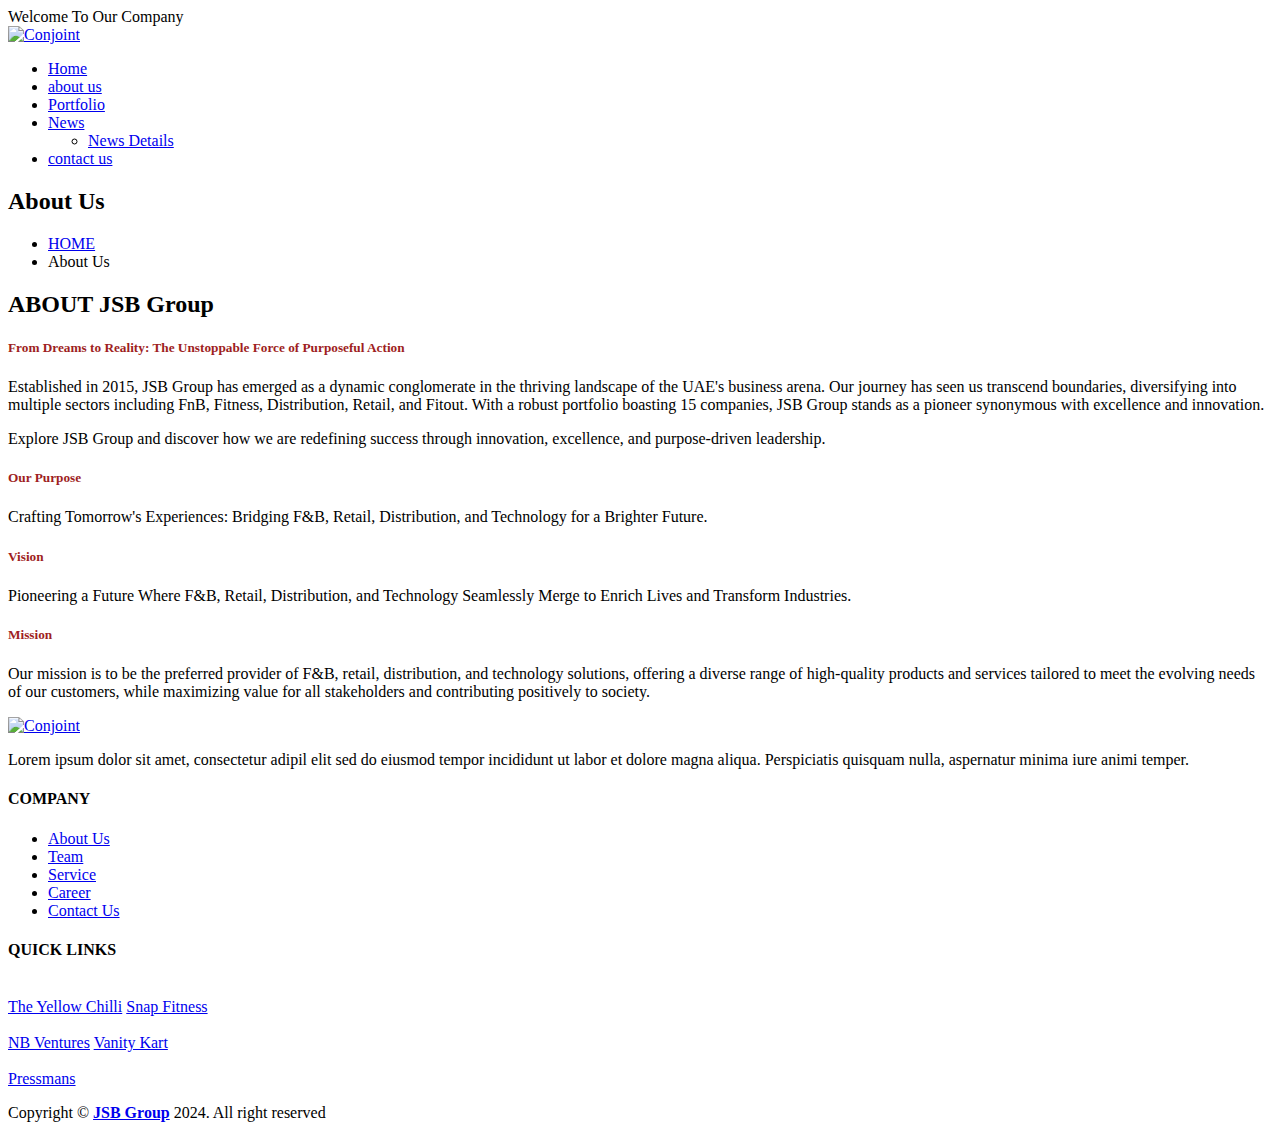
==== about.html @ 6cb6dc5b "Add files via upload" ====
<!doctype html>
<html class="no-js" lang="en">
    <head>
        <meta charset="utf-8">
        <meta http-equiv="x-ua-compatible" content="ie=edge">
        <title>About Us || JSB GROUP</title>
        <meta name="description" content="">
        <meta name="viewport" content="width=device-width, initial-scale=1">
        
        <!-- Favicon -->
        <link rel="shortcut icon" type="image/x-icon" href="assets/images/favicon.png">

        <!-- CSS
        ============================================ -->

        <!-- Icon Font CSS -->
        <link rel="stylesheet" href="assets/css/font-awesome.min.css">
        <link rel="stylesheet" href="assets/css/material-design-iconic-font.css">
        <link rel="stylesheet" href="assets/css/material-design-iconic-font.min.css">

        <!-- Plugins CSS -->
        <link rel="stylesheet" href="assets/css/bootstrap.min.css">
        <link rel="stylesheet" href="assets/css/slick.css">
        <link rel="stylesheet" href="assets/css/magnific-popup.css">
        <link rel="stylesheet" href="assets/css/meanmenu.css">
        <link rel="stylesheet" href="assets/css/animate.css">
        <link rel="stylesheet" href="assets/css/owl.carousel.css">
        <link rel="stylesheet" href="assets/css/shortcode/shortcodes.css">

        <!-- Main Style CSS -->
        <link rel="stylesheet" href="assets/css/style.css">
        <link rel="stylesheet" href="assets/css/responsive.css">

    </head>
    <body>
        <!--[if lt IE 8]>
            <p class="browserupgrade">You are using an <strong>outdated</strong> browser. Please <a href="http://browsehappy.com/">upgrade your browser</a> to improve your experience.</p>
        <![endif]-->
           
		<!-- Header Area Start -->
		<header class="header-area">
		    <div class="header-top-area bg-dark-1 d-none d-md-block">
		        <div class="container">
		            <div class="row">
		                <div class="col-md-6 col-sm-6">
		                    <div class="header-msg">
		                        <span>Welcome To Our <span>Company</span></span>
		                    </div>
		                </div>
		                <div class="col-md-6 col-sm-6">
		                    <div class="header-links">
		                        <a href="#"><i class="zmdi zmdi-facebook"></i></a>
		                        <a href="#"><i class="zmdi zmdi-rss"></i></a>
		                        <a href="#"><i class="zmdi zmdi-google-plus"></i></a>
		                        <a href="#"><i class="zmdi zmdi-pinterest"></i></a>
		                        <a href="#"><i class="zmdi zmdi-instagram"></i></a>
		                    </div>
		                </div>
		            </div>
		        </div>
		    </div>
		    <div class="logo-menu-area overlay-light-1 fixed header-sticky">
		        <div class="container">
		            <div class="row">
		                <div class="col-lg-4">
							<div class="logo">
								<a href="index.html"><img src="assets/images/logo/JSB Group Logo.png" alt="Conjoint" /></a>
							</div>
		                </div>
						<div class="col-lg-8">
                            <div class="main-menu text-right">
                                <nav>
                                    <ul>       
                                        <li><a href="index.html">Home</a></li>
                                        <li><a href="about.html">about us</a></li>
                                        <li><a href="test.html">Portfolio</a></li>
                                        <li><a href="blog.html">News</a>
                                            <ul>
                                                <li><a href="blog-details.html">News Details</a></li>
                                            </ul>
                                        </li>
                                        <li><a href="contact.html">contact us</a></li>
                                    </ul>
                                </nav>
                            </div>
                            <div class="mobile-menu hidden-lg hidden-md"></div>
						</div>
		            </div>
		        </div>
		    </div>
		</header>
		<!-- Header Area End -->
		<!-- Breadcrumb Area Start-->
		<div class="breadcrumb-area overlay-4  bg-10 ptb-70">	
			<div class="container">
				<div class="row justify-content-center">
					<div class="col-lg-6">
						<div class="breadcrumb-text text-center">
							<h2>About Us</h2>
							<div class="breadcrumb-bar">
								<ul class="breadcrumb justify-content-center">
									<li><a href="index.html">HOME</a></li>
									<li>About Us</li>
								</ul>
							</div>
						</div>
					</div>
				</div>
			</div>
		</div>
		<!-- Breadcrumb Area End -->
        <!-- Feature Area Start -->
        <!-- <section class="feature-area ptb-110">
            <div class="container">
                <div class="row">
                    <div class="col-lg-4 col-md-6">
                        <div class="single-item text-center">
                            <div class="f-icon">
                                <img src="assets/images/icons/client-2.png" alt="">
                            </div>
                            <div class="item-text">
                                <h3>Purpose</h3>
                                <p style="text-align: justify;">Crafting Tomorrow's Experiences: Bridging F&B, Retail, Distribution, and Technology for a Brighter Future.</p>
                            </div>
                        </div>
                    </div>
                    <div class="col-lg-4 col-md-6">
                        <div class="single-item text-center">
                            <div class="f-icon">
                                <img src="assets/images/icons/investment-2.png" alt="">
                            </div>
                            <div class="item-text">
                                <h3>Vision</h3>
                                <p style="text-align: justify;">Pioneering a Future Where F&B, Retail, Distribution, and Technology Seamlessly Merge to Enrich Lives and Transform Industries.</p>
                            </div>
                        </div>
                    </div>
                    <div class="col-lg-4 col-md-6">
                        <div class="single-item text-center">
                            <div class="f-icon">
                                <img src="assets/images/icons/solution-2.png" alt="">
                            </div>
                            <div class="item-text">
                                <h3>Mission</h3>
                                <p style="text-align: justify;">Our mission is to be the preferred provider of F&B, retail, distribution, and technology solutions, offering a diverse range of high-quality products and services tailored to meet the evolving needs of our customers, while maximizing value for all stakeholders and contributing positively to society.</p>
                            </div>
                        </div>
                    </div>
                </div>
            </div>
        </section> -->
        <!-- Feature Area End -->
        <!-- About Skill Area Start -->
        <section class="about-skill-area pt-110 pb-80">
            <div class="container">
                <div class="row">
                    <div class="col-lg-12">
                        <h2>ABOUT JSB Group</h2>
                        <div class="about-skill-test">
                            <h5 style="font-weight: bold; color: #9e1e22">From Dreams to Reality: The Unstoppable Force of Purposeful Action</h5>
                            <p>Established in 2015, JSB Group has emerged as a dynamic conglomerate in the thriving landscape of the UAE's business arena. Our journey has seen us transcend boundaries, diversifying into multiple sectors including FnB, Fitness, Distribution, Retail, and Fitout. With a robust portfolio boasting 15 companies, JSB Group stands as a pioneer synonymous with excellence and innovation.</p>
                            <p>Explore JSB Group and discover how we are redefining success through innovation, excellence, and purpose-driven leadership.</p>
                            <h5 style="font-weight: bold; color: #9e1e22">Our Purpose</h5>
                            <p>Crafting Tomorrow's Experiences: Bridging F&B, Retail, Distribution, and Technology for a Brighter Future.</p>
                            <h5 style="font-weight: bold; color: #9e1e22">Vision</h5>
                            <p>Pioneering a Future Where F&B, Retail, Distribution, and Technology Seamlessly Merge to Enrich Lives and Transform Industries. </p>
                            <h5 style="font-weight: bold; color: #9e1e22">Mission</h5>
                            <p>Our mission is to be the preferred provider of F&B, retail, distribution, and technology solutions, offering a diverse range of high-quality products and services tailored to meet the evolving needs of our customers, while maximizing value for all stakeholders and contributing positively to society.</p>
                        </div>
                    </div>
                    <!-- <div class="col-lg-6">
                        <h2>our skill</h2>
                        <div class="skill-bar">
                            <div class="skill-bar-item">
                                <span>investment</span>
                                <div class="progress">
                                    <div class="progress-bar wow fadeInLeft" data-progress="80%" style="width: 80%;" data-wow-duration="1.5s" data-wow-delay="1.2s">
                                        <span class="text-top">80%</span>
                                    </div>
                                </div>
                            </div>
                            <div class="skill-bar-item">
                                <span>consulting</span>
                                <div class="progress">
                                    <div class="progress-bar wow fadeInLeft" data-progress="90%" style="width: 90%;" data-wow-duration="1.5s" data-wow-delay="1.2s">
                                        <span class="text-top">90%</span>
                                    </div>
                                </div>
                            </div>
                            <div class="skill-bar-item">
                                <span>management</span>
                                <div class="progress">
                                    <div class="progress-bar wow fadeInLeft" data-progress="70%" style="width: 70%;" data-wow-duration="1.5s" data-wow-delay="1.2s">
                                        <span class="text-top">70%</span>
                                    </div>
                                </div>
                            </div>
                            <div class="skill-bar-item">
                                <span>planning</span>
                                <div class="progress">
                                    <div class="progress-bar wow fadeInLeft" data-progress="95%" style="width: 95%;" data-wow-duration="1.5s" data-wow-delay="1.2s">
                                        <span class="text-top">95%</span>
                                    </div>
                                </div>
                            </div>
                        </div>
                    </div> -->
                </div>
            </div>
        </section>

        <!-- About Skill Area End -->
        <!-- Team Area Start -->
        
        <!-- Team Area End -->
        <!-- Footer Area Start -->
        <footer class="footer-area bg-7 overlay-6">
            <div class="footer-widget-area ptb-110">
                <div class="container">
                    <div class="row">
                        <div class="col-lg-4 col-md-4">
                            <div class="single-footer-widget">
                                <div class="footer-logo">
                                    <a href="index.html"><img src="assets/images/logo/JSB Group Logo.png" alt="Conjoint"></a>
                                </div>
                                <p>Lorem ipsum dolor sit amet, consectetur adipil elit sed do eiusmod tempor incididunt ut labor et dolore magna aliqua. Perspiciatis quisquam nulla, aspernatur minima iure animi temper.</p>
                            </div>
                        </div>
                        <!-- <div class="col-lg-3 col-md-4 col-sm-7">
                            <div class="single-footer-widget">
                                <h4>contact us</h4>
                                <div class="footer-c-info">
                                    <span class="c-icon"><i class="zmdi zmdi-pin"></i></span>
                                    <span class="c-text">House No 08, Road No 08, Mah Hya, Dhaka, Bangladesh</span>
                                </div>
                                <div class="footer-c-info">
                                    <span class="c-icon"><i class="zmdi zmdi-email"></i></span>
                                    <span class="c-text">Username@gmail.com</span>
                                    <span class="c-text">Damo@gmail.com</span>
                                </div>
                                <div class="footer-c-info">
                                    <span class="c-icon"><i class="zmdi zmdi-phone"></i></span>
                                    <span class="c-text">+660 256 24857</span>
                                    <span class="c-text">+660 256 24857</span>
                                </div>
                            </div>
                        </div> -->
                        <div class="col-lg-2 col-md-4 col-sm-5">
                            <div class="single-footer-widget">
                                <h4>COMPANY</h4>
                                <ul class="footer-list">
                                    <li><a href="#">About Us</a></li>
                                    <li><a href="#">Team</a></li>
                                    <li><a href="#">Service</a></li>
                                    <li><a href="#">Career</a></li>
                                    <li><a href="#">Contact Us</a></li>
                                </ul>
                            </div>
                        </div>
                        <div class="col-lg-3 col-md-6">
                            <div class="single-footer-widget">
                                <h4>QUICK LINKS</h4>
                                <div class="footer-post">
                                    <div class="footer-post-img">
                                        <a href="blog-details.html"><img src="assets/images/blog/s-1.jpg" alt=""></a>
                                    </div>
                                    <div class="footer-post-text">
                                        <a href="blog-details.html" class="p-title">The Yellow Chilli</a>
                                        <a class="f-post-date" href="blog.html">Snap Fitness</a>
                                    </div>
                                </div>
                                <div class="footer-post">
                                    <div class="footer-post-img">
                                        <a href="blog-details.html"><img src="assets/images/blog/s-2.jpg" alt=""></a>
                                    </div>
                                    <div class="footer-post-text">
                                        <a href="blog-details.html" class="p-title">NB Ventures</a>
                                        <a class="f-post-date" href="blog.html">Vanity Kart</a>
                                    </div>
                                </div>
                                <div class="footer-post">
                                    <div class="footer-post-img">
                                        <a href="blog-details.html"><img src="assets/images/blog/s-2.jpg" alt=""></a>
                                    </div>
                                    <div class="footer-post-text">
                                        <a href="https://pressmans.com/" class="p-title">Pressmans</a>
                                    </div>
                                </div>
                            </div>
                        </div>
                    </div>
                </div>
            </div>
            <div class="footer-text-area fix ptb-20">
                <div class="container">
                    <div class="footer-text text-center">
                        <p class="copy-right-text m-0 ">Copyright © <a href="#"><strong>JSB Group</strong></a> 2024. All right reserved</p>
                    </div>
                </div>
            </div>
        </footer>
        <!-- Footer Area End -->
       
		<!-- JS
        ============================================ -->

        <!-- Modernizer & jQuery JS -->
        <script src="assets/js/vendor/modernizr-2.8.3.min.js"></script>
        <script src="assets/js/vendor/jquery-1.12.4.min.js"></script>

        <!-- Bootstrap JS -->
        <script src="assets/js/bootstrap.bundle.min.js"></script>

        <!-- Plugins JS -->
        <script src="assets/js/animated-headlines.js"></script>
        <script src="assets/js/owl.carousel.min.js"></script>
        <script src="assets/js/isotope.pkgd.min.js"></script>
        <script src="assets/js/imagesloaded.pkgd.min.js"></script>
        <script src="assets/js/jquery.meanmenu.js"></script>
        <script src="assets/js/jquery.magnific-popup.js"></script>
        <script src="assets/js/ajax-mail.js"></script>
        <script src="assets/js/jquery.ajaxchimp.min.js"></script>
        <script src="assets/js/plugins.js"></script>

        <!-- Main JS -->
        <script src="assets/js/main.js"></script>

    </body>
</html>
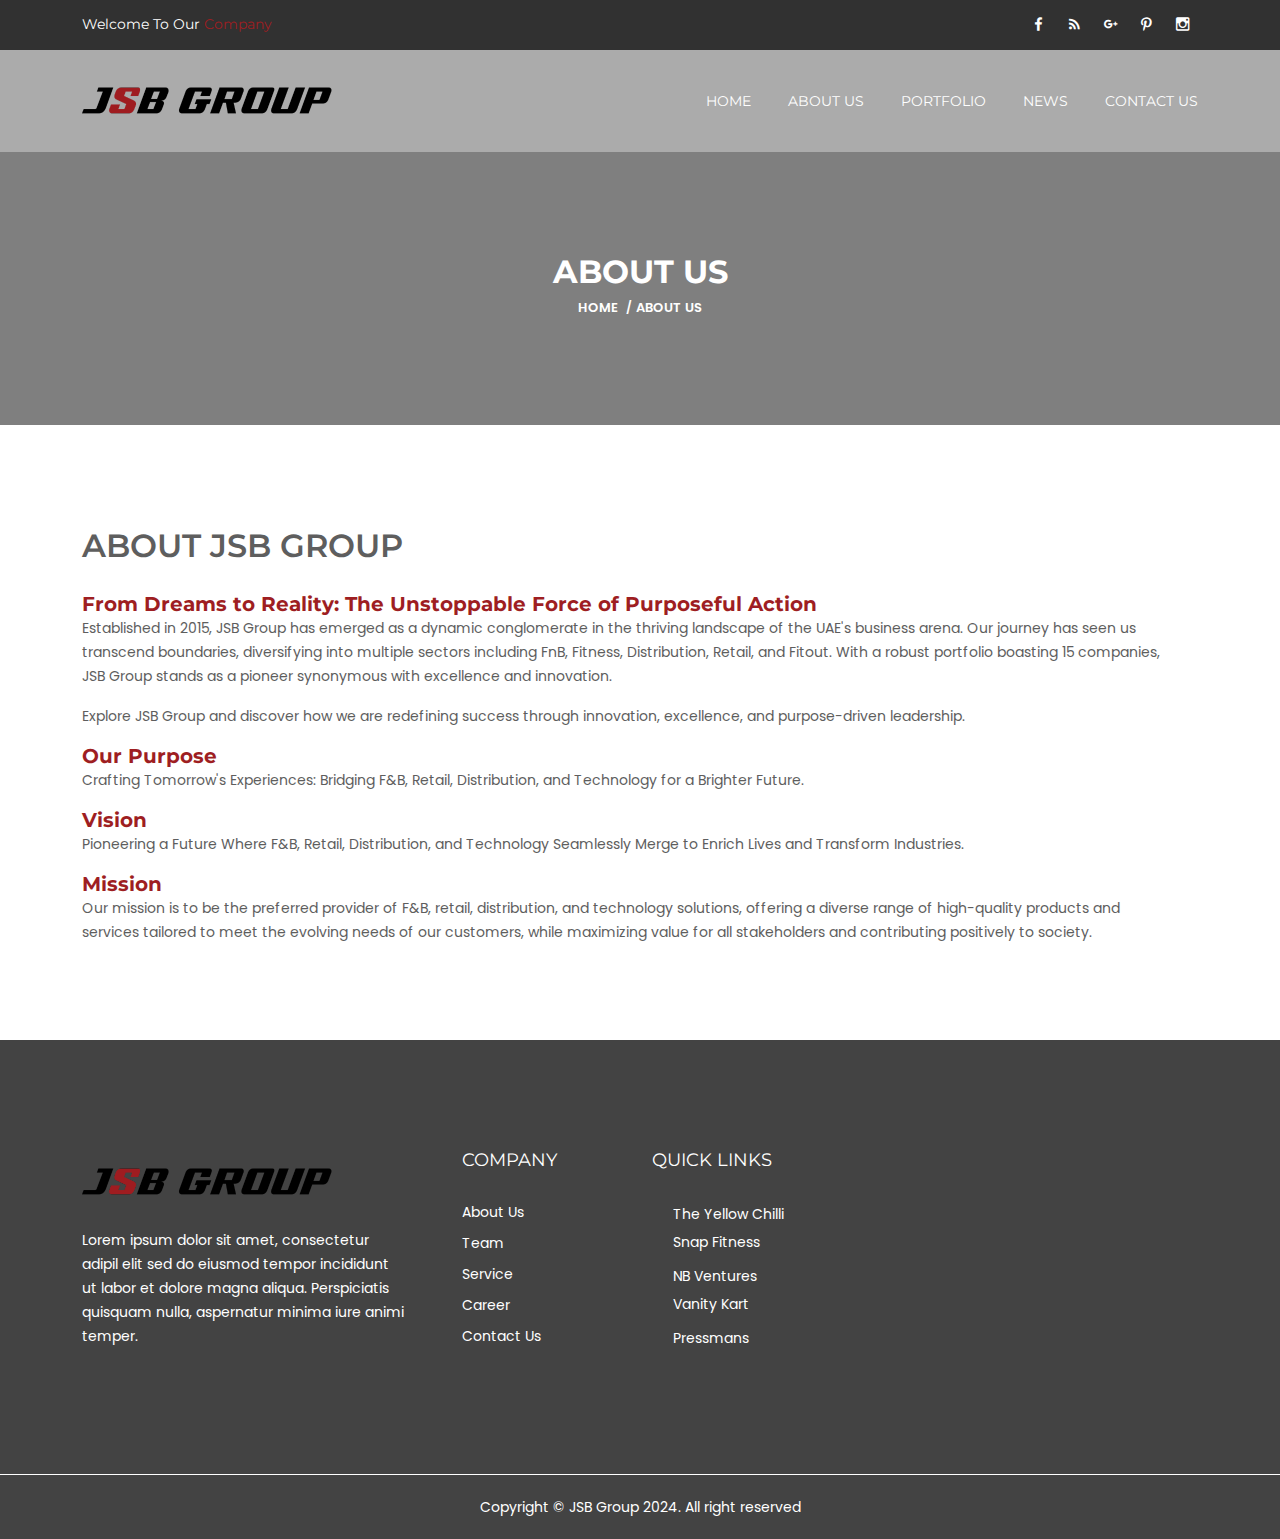
==== commit eefd48ba: "Update about.html" ====
--- a/about.html
+++ b/about.html
@@ -73,7 +73,7 @@
                                     <ul>       
                                         <li><a href="index.html">Home</a></li>
                                         <li><a href="about.html">about us</a></li>
-                                        <li><a href="test.html">Portfolio</a></li>
+                                        <li><a href="portfolio.html">Portfolio</a></li>
                                         <li><a href="blog.html">News</a>
                                             <ul>
                                                 <li><a href="blog-details.html">News Details</a></li>
--- a/assets/css/material-design-iconic-font.min.css
+++ b/assets/css/material-design-iconic-font.min.css
@@ -0,0 +1 @@
+@font-face{font-family:Material-Design-Iconic-Font;src:url(../fonts/Material-Design-Iconic-Font.woff2?v=2.2.0) format('woff2'),url(../fonts/Material-Design-Iconic-Font.woff?v=2.2.0) format('woff'),url(../fonts/Material-Design-Iconic-Font.ttf?v=2.2.0) format('truetype')}.zmdi{display:inline-block;font:normal normal normal 14px/1 'Material-Design-Iconic-Font';font-size:inherit;text-rendering:auto;-webkit-font-smoothing:antialiased;-moz-osx-font-smoothing:grayscale}.zmdi-hc-lg{font-size:1.33333333em;line-height:.75em;vertical-align:-15%}.zmdi-hc-2x{font-size:2em}.zmdi-hc-3x{font-size:3em}.zmdi-hc-4x{font-size:4em}.zmdi-hc-5x{font-size:5em}.zmdi-hc-fw{width:1.28571429em;text-align:center}.zmdi-hc-ul{padding-left:0;margin-left:2.14285714em;list-style-type:none}.zmdi-hc-ul>li{position:relative}.zmdi-hc-li{position:absolute;left:-2.14285714em;width:2.14285714em;top:.14285714em;text-align:center}.zmdi-hc-li.zmdi-hc-lg{left:-1.85714286em}.zmdi-hc-border{padding:.1em .25em;border:solid .1em #9e9e9e;border-radius:2px}.zmdi-hc-border-circle{padding:.1em .25em;border:solid .1em #9e9e9e;border-radius:50%}.zmdi.pull-left{float:left;margin-right:.15em}.zmdi.pull-right{float:right;margin-left:.15em}.zmdi-hc-spin{-webkit-animation:zmdi-spin 1.5s infinite linear;animation:zmdi-spin 1.5s infinite linear}.zmdi-hc-spin-reverse{-webkit-animation:zmdi-spin-reverse 1.5s infinite linear;animation:zmdi-spin-reverse 1.5s infinite linear}@-webkit-keyframes zmdi-spin{0%{-webkit-transform:rotate(0deg);transform:rotate(0deg)}100%{-webkit-transform:rotate(359deg);transform:rotate(359deg)}}@keyframes zmdi-spin{0%{-webkit-transform:rotate(0deg);transform:rotate(0deg)}100%{-webkit-transform:rotate(359deg);transform:rotate(359deg)}}@-webkit-keyframes zmdi-spin-reverse{0%{-webkit-transform:rotate(0deg);transform:rotate(0deg)}100%{-webkit-transform:rotate(-359deg);transform:rotate(-359deg)}}@keyframes zmdi-spin-reverse{0%{-webkit-transform:rotate(0deg);transform:rotate(0deg)}100%{-webkit-transform:rotate(-359deg);transform:rotate(-359deg)}}.zmdi-hc-rotate-90{-webkit-transform:rotate(90deg);-ms-transform:rotate(90deg);transform:rotate(90deg)}.zmdi-hc-rotate-180{-webkit-transform:rotate(180deg);-ms-transform:rotate(180deg);transform:rotate(180deg)}.zmdi-hc-rotate-270{-webkit-transform:rotate(270deg);-ms-transform:rotate(270deg);transform:rotate(270deg)}.zmdi-hc-flip-horizontal{-webkit-transform:scale(-1,1);-ms-transform:scale(-1,1);transform:scale(-1,1)}.zmdi-hc-flip-vertical{-webkit-transform:scale(1,-1);-ms-transform:scale(1,-1);transform:scale(1,-1)}.zmdi-hc-stack{position:relative;display:inline-block;width:2em;height:2em;line-height:2em;vertical-align:middle}.zmdi-hc-stack-1x,.zmdi-hc-stack-2x{position:absolute;left:0;width:100%;text-align:center}.zmdi-hc-stack-1x{line-height:inherit}.zmdi-hc-stack-2x{font-size:2em}.zmdi-hc-inverse{color:#fff}.zmdi-3d-rotation:before{content:'\f101'}.zmdi-airplane-off:before{content:'\f102'}.zmdi-airplane:before{content:'\f103'}.zmdi-album:before{content:'\f104'}.zmdi-archive:before{content:'\f105'}.zmdi-assignment-account:before{content:'\f106'}.zmdi-assignment-alert:before{content:'\f107'}.zmdi-assignment-check:before{content:'\f108'}.zmdi-assignment-o:before{content:'\f109'}.zmdi-assignment-return:before{content:'\f10a'}.zmdi-assignment-returned:before{content:'\f10b'}.zmdi-assignment:before{content:'\f10c'}.zmdi-attachment-alt:before{content:'\f10d'}.zmdi-attachment:before{content:'\f10e'}.zmdi-audio:before{content:'\f10f'}.zmdi-badge-check:before{content:'\f110'}.zmdi-balance-wallet:before{content:'\f111'}.zmdi-balance:before{content:'\f112'}.zmdi-battery-alert:before{content:'\f113'}.zmdi-battery-flash:before{content:'\f114'}.zmdi-battery-unknown:before{content:'\f115'}.zmdi-battery:before{content:'\f116'}.zmdi-bike:before{content:'\f117'}.zmdi-block-alt:before{content:'\f118'}.zmdi-block:before{content:'\f119'}.zmdi-boat:before{content:'\f11a'}.zmdi-book-image:before{content:'\f11b'}.zmdi-book:before{content:'\f11c'}.zmdi-bookmark-outline:before{content:'\f11d'}.zmdi-bookmark:before{content:'\f11e'}.zmdi-brush:before{content:'\f11f'}.zmdi-bug:before{content:'\f120'}.zmdi-bus:before{content:'\f121'}.zmdi-cake:before{content:'\f122'}.zmdi-car-taxi:before{content:'\f123'}.zmdi-car-wash:before{content:'\f124'}.zmdi-car:before{content:'\f125'}.zmdi-card-giftcard:before{content:'\f126'}.zmdi-card-membership:before{content:'\f127'}.zmdi-card-travel:before{content:'\f128'}.zmdi-card:before{content:'\f129'}.zmdi-case-check:before{content:'\f12a'}.zmdi-case-download:before{content:'\f12b'}.zmdi-case-play:before{content:'\f12c'}.zmdi-case:before{content:'\f12d'}.zmdi-cast-connected:before{content:'\f12e'}.zmdi-cast:before{content:'\f12f'}.zmdi-chart-donut:before{content:'\f130'}.zmdi-chart:before{content:'\f131'}.zmdi-city-alt:before{content:'\f132'}.zmdi-city:before{content:'\f133'}.zmdi-close-circle-o:before{content:'\f134'}.zmdi-close-circle:before{content:'\f135'}.zmdi-close:before{content:'\f136'}.zmdi-cocktail:before{content:'\f137'}.zmdi-code-setting:before{content:'\f138'}.zmdi-code-smartphone:before{content:'\f139'}.zmdi-code:before{content:'\f13a'}.zmdi-coffee:before{content:'\f13b'}.zmdi-collection-bookmark:before{content:'\f13c'}.zmdi-collection-case-play:before{content:'\f13d'}.zmdi-collection-folder-image:before{content:'\f13e'}.zmdi-collection-image-o:before{content:'\f13f'}.zmdi-collection-image:before{content:'\f140'}.zmdi-collection-item-1:before{content:'\f141'}.zmdi-collection-item-2:before{content:'\f142'}.zmdi-collection-item-3:before{content:'\f143'}.zmdi-collection-item-4:before{content:'\f144'}.zmdi-collection-item-5:before{content:'\f145'}.zmdi-collection-item-6:before{content:'\f146'}.zmdi-collection-item-7:before{content:'\f147'}.zmdi-collection-item-8:before{content:'\f148'}.zmdi-collection-item-9-plus:before{content:'\f149'}.zmdi-collection-item-9:before{content:'\f14a'}.zmdi-collection-item:before{content:'\f14b'}.zmdi-collection-music:before{content:'\f14c'}.zmdi-collection-pdf:before{content:'\f14d'}.zmdi-collection-plus:before{content:'\f14e'}.zmdi-collection-speaker:before{content:'\f14f'}.zmdi-collection-text:before{content:'\f150'}.zmdi-collection-video:before{content:'\f151'}.zmdi-compass:before{content:'\f152'}.zmdi-cutlery:before{content:'\f153'}.zmdi-delete:before{content:'\f154'}.zmdi-dialpad:before{content:'\f155'}.zmdi-dns:before{content:'\f156'}.zmdi-drink:before{content:'\f157'}.zmdi-edit:before{content:'\f158'}.zmdi-email-open:before{content:'\f159'}.zmdi-email:before{content:'\f15a'}.zmdi-eye-off:before{content:'\f15b'}.zmdi-eye:before{content:'\f15c'}.zmdi-eyedropper:before{content:'\f15d'}.zmdi-favorite-outline:before{content:'\f15e'}.zmdi-favorite:before{content:'\f15f'}.zmdi-filter-list:before{content:'\f160'}.zmdi-fire:before{content:'\f161'}.zmdi-flag:before{content:'\f162'}.zmdi-flare:before{content:'\f163'}.zmdi-flash-auto:before{content:'\f164'}.zmdi-flash-off:before{content:'\f165'}.zmdi-flash:before{content:'\f166'}.zmdi-flip:before{content:'\f167'}.zmdi-flower-alt:before{content:'\f168'}.zmdi-flower:before{content:'\f169'}.zmdi-font:before{content:'\f16a'}.zmdi-fullscreen-alt:before{content:'\f16b'}.zmdi-fullscreen-exit:before{content:'\f16c'}.zmdi-fullscreen:before{content:'\f16d'}.zmdi-functions:before{content:'\f16e'}.zmdi-gas-station:before{content:'\f16f'}.zmdi-gesture:before{content:'\f170'}.zmdi-globe-alt:before{content:'\f171'}.zmdi-globe-lock:before{content:'\f172'}.zmdi-globe:before{content:'\f173'}.zmdi-graduation-cap:before{content:'\f174'}.zmdi-home:before{content:'\f175'}.zmdi-hospital-alt:before{content:'\f176'}.zmdi-hospital:before{content:'\f177'}.zmdi-hotel:before{content:'\f178'}.zmdi-hourglass-alt:before{content:'\f179'}.zmdi-hourglass-outline:before{content:'\f17a'}.zmdi-hourglass:before{content:'\f17b'}.zmdi-http:before{content:'\f17c'}.zmdi-image-alt:before{content:'\f17d'}.zmdi-image-o:before{content:'\f17e'}.zmdi-image:before{content:'\f17f'}.zmdi-inbox:before{content:'\f180'}.zmdi-invert-colors-off:before{content:'\f181'}.zmdi-invert-colors:before{content:'\f182'}.zmdi-key:before{content:'\f183'}.zmdi-label-alt-outline:before{content:'\f184'}.zmdi-label-alt:before{content:'\f185'}.zmdi-label-heart:before{content:'\f186'}.zmdi-label:before{content:'\f187'}.zmdi-labels:before{content:'\f188'}.zmdi-lamp:before{content:'\f189'}.zmdi-landscape:before{content:'\f18a'}.zmdi-layers-off:before{content:'\f18b'}.zmdi-layers:before{content:'\f18c'}.zmdi-library:before{content:'\f18d'}.zmdi-link:before{content:'\f18e'}.zmdi-lock-open:before{content:'\f18f'}.zmdi-lock-outline:before{content:'\f190'}.zmdi-lock:before{content:'\f191'}.zmdi-mail-reply-all:before{content:'\f192'}.zmdi-mail-reply:before{content:'\f193'}.zmdi-mail-send:before{content:'\f194'}.zmdi-mall:before{content:'\f195'}.zmdi-map:before{content:'\f196'}.zmdi-menu:before{content:'\f197'}.zmdi-money-box:before{content:'\f198'}.zmdi-money-off:before{content:'\f199'}.zmdi-money:before{content:'\f19a'}.zmdi-more-vert:before{content:'\f19b'}.zmdi-more:before{content:'\f19c'}.zmdi-movie-alt:before{content:'\f19d'}.zmdi-movie:before{content:'\f19e'}.zmdi-nature-people:before{content:'\f19f'}.zmdi-nature:before{content:'\f1a0'}.zmdi-navigation:before{content:'\f1a1'}.zmdi-open-in-browser:before{content:'\f1a2'}.zmdi-open-in-new:before{content:'\f1a3'}.zmdi-palette:before{content:'\f1a4'}.zmdi-parking:before{content:'\f1a5'}.zmdi-pin-account:before{content:'\f1a6'}.zmdi-pin-assistant:before{content:'\f1a7'}.zmdi-pin-drop:before{content:'\f1a8'}.zmdi-pin-help:before{content:'\f1a9'}.zmdi-pin-off:before{content:'\f1aa'}.zmdi-pin:before{content:'\f1ab'}.zmdi-pizza:before{content:'\f1ac'}.zmdi-plaster:before{content:'\f1ad'}.zmdi-power-setting:before{content:'\f1ae'}.zmdi-power:before{content:'\f1af'}.zmdi-print:before{content:'\f1b0'}.zmdi-puzzle-piece:before{content:'\f1b1'}.zmdi-quote:before{content:'\f1b2'}.zmdi-railway:before{content:'\f1b3'}.zmdi-receipt:before{content:'\f1b4'}.zmdi-refresh-alt:before{content:'\f1b5'}.zmdi-refresh-sync-alert:before{content:'\f1b6'}.zmdi-refresh-sync-off:before{content:'\f1b7'}.zmdi-refresh-sync:before{content:'\f1b8'}.zmdi-refresh:before{content:'\f1b9'}.zmdi-roller:before{content:'\f1ba'}.zmdi-ruler:before{content:'\f1bb'}.zmdi-scissors:before{content:'\f1bc'}.zmdi-screen-rotation-lock:before{content:'\f1bd'}.zmdi-screen-rotation:before{content:'\f1be'}.zmdi-search-for:before{content:'\f1bf'}.zmdi-search-in-file:before{content:'\f1c0'}.zmdi-search-in-page:before{content:'\f1c1'}.zmdi-search-replace:before{content:'\f1c2'}.zmdi-search:before{content:'\f1c3'}.zmdi-seat:before{content:'\f1c4'}.zmdi-settings-square:before{content:'\f1c5'}.zmdi-settings:before{content:'\f1c6'}.zmdi-shield-check:before{content:'\f1c7'}.zmdi-shield-security:before{content:'\f1c8'}.zmdi-shopping-basket:before{content:'\f1c9'}.zmdi-shopping-cart-plus:before{content:'\f1ca'}.zmdi-shopping-cart:before{content:'\f1cb'}.zmdi-sign-in:before{content:'\f1cc'}.zmdi-sort-amount-asc:before{content:'\f1cd'}.zmdi-sort-amount-desc:before{content:'\f1ce'}.zmdi-sort-asc:before{content:'\f1cf'}.zmdi-sort-desc:before{content:'\f1d0'}.zmdi-spellcheck:before{content:'\f1d1'}.zmdi-storage:before{content:'\f1d2'}.zmdi-store-24:before{content:'\f1d3'}.zmdi-store:before{content:'\f1d4'}.zmdi-subway:before{content:'\f1d5'}.zmdi-sun:before{content:'\f1d6'}.zmdi-tab-unselected:before{content:'\f1d7'}.zmdi-tab:before{content:'\f1d8'}.zmdi-tag-close:before{content:'\f1d9'}.zmdi-tag-more:before{content:'\f1da'}.zmdi-tag:before{content:'\f1db'}.zmdi-thumb-down:before{content:'\f1dc'}.zmdi-thumb-up-down:before{content:'\f1dd'}.zmdi-thumb-up:before{content:'\f1de'}.zmdi-ticket-star:before{content:'\f1df'}.zmdi-toll:before{content:'\f1e0'}.zmdi-toys:before{content:'\f1e1'}.zmdi-traffic:before{content:'\f1e2'}.zmdi-translate:before{content:'\f1e3'}.zmdi-triangle-down:before{content:'\f1e4'}.zmdi-triangle-up:before{content:'\f1e5'}.zmdi-truck:before{content:'\f1e6'}.zmdi-turning-sign:before{content:'\f1e7'}.zmdi-wallpaper:before{content:'\f1e8'}.zmdi-washing-machine:before{content:'\f1e9'}.zmdi-window-maximize:before{content:'\f1ea'}.zmdi-window-minimize:before{content:'\f1eb'}.zmdi-window-restore:before{content:'\f1ec'}.zmdi-wrench:before{content:'\f1ed'}.zmdi-zoom-in:before{content:'\f1ee'}.zmdi-zoom-out:before{content:'\f1ef'}.zmdi-alert-circle-o:before{content:'\f1f0'}.zmdi-alert-circle:before{content:'\f1f1'}.zmdi-alert-octagon:before{content:'\f1f2'}.zmdi-alert-polygon:before{content:'\f1f3'}.zmdi-alert-triangle:before{content:'\f1f4'}.zmdi-help-outline:before{content:'\f1f5'}.zmdi-help:before{content:'\f1f6'}.zmdi-info-outline:before{content:'\f1f7'}.zmdi-info:before{content:'\f1f8'}.zmdi-notifications-active:before{content:'\f1f9'}.zmdi-notifications-add:before{content:'\f1fa'}.zmdi-notifications-none:before{content:'\f1fb'}.zmdi-notifications-off:before{content:'\f1fc'}.zmdi-notifications-paused:before{content:'\f1fd'}.zmdi-notifications:before{content:'\f1fe'}.zmdi-account-add:before{content:'\f1ff'}.zmdi-account-box-mail:before{content:'\f200'}.zmdi-account-box-o:before{content:'\f201'}.zmdi-account-box-phone:before{content:'\f202'}.zmdi-account-box:before{content:'\f203'}.zmdi-account-calendar:before{content:'\f204'}.zmdi-account-circle:before{content:'\f205'}.zmdi-account-o:before{content:'\f206'}.zmdi-account:before{content:'\f207'}.zmdi-accounts-add:before{content:'\f208'}.zmdi-accounts-alt:before{content:'\f209'}.zmdi-accounts-list-alt:before{content:'\f20a'}.zmdi-accounts-list:before{content:'\f20b'}.zmdi-accounts-outline:before{content:'\f20c'}.zmdi-accounts:before{content:'\f20d'}.zmdi-face:before{content:'\f20e'}.zmdi-female:before{content:'\f20f'}.zmdi-male-alt:before{content:'\f210'}.zmdi-male-female:before{content:'\f211'}.zmdi-male:before{content:'\f212'}.zmdi-mood-bad:before{content:'\f213'}.zmdi-mood:before{content:'\f214'}.zmdi-run:before{content:'\f215'}.zmdi-walk:before{content:'\f216'}.zmdi-cloud-box:before{content:'\f217'}.zmdi-cloud-circle:before{content:'\f218'}.zmdi-cloud-done:before{content:'\f219'}.zmdi-cloud-download:before{content:'\f21a'}.zmdi-cloud-off:before{content:'\f21b'}.zmdi-cloud-outline-alt:before{content:'\f21c'}.zmdi-cloud-outline:before{content:'\f21d'}.zmdi-cloud-upload:before{content:'\f21e'}.zmdi-cloud:before{content:'\f21f'}.zmdi-download:before{content:'\f220'}.zmdi-file-plus:before{content:'\f221'}.zmdi-file-text:before{content:'\f222'}.zmdi-file:before{content:'\f223'}.zmdi-folder-outline:before{content:'\f224'}.zmdi-folder-person:before{content:'\f225'}.zmdi-folder-star-alt:before{content:'\f226'}.zmdi-folder-star:before{content:'\f227'}.zmdi-folder:before{content:'\f228'}.zmdi-gif:before{content:'\f229'}.zmdi-upload:before{content:'\f22a'}.zmdi-border-all:before{content:'\f22b'}.zmdi-border-bottom:before{content:'\f22c'}.zmdi-border-clear:before{content:'\f22d'}.zmdi-border-color:before{content:'\f22e'}.zmdi-border-horizontal:before{content:'\f22f'}.zmdi-border-inner:before{content:'\f230'}.zmdi-border-left:before{content:'\f231'}.zmdi-border-outer:before{content:'\f232'}.zmdi-border-right:before{content:'\f233'}.zmdi-border-style:before{content:'\f234'}.zmdi-border-top:before{content:'\f235'}.zmdi-border-vertical:before{content:'\f236'}.zmdi-copy:before{content:'\f237'}.zmdi-crop:before{content:'\f238'}.zmdi-format-align-center:before{content:'\f239'}.zmdi-format-align-justify:before{content:'\f23a'}.zmdi-format-align-left:before{content:'\f23b'}.zmdi-format-align-right:before{content:'\f23c'}.zmdi-format-bold:before{content:'\f23d'}.zmdi-format-clear-all:before{content:'\f23e'}.zmdi-format-clear:before{content:'\f23f'}.zmdi-format-color-fill:before{content:'\f240'}.zmdi-format-color-reset:before{content:'\f241'}.zmdi-format-color-text:before{content:'\f242'}.zmdi-format-indent-decrease:before{content:'\f243'}.zmdi-format-indent-increase:before{content:'\f244'}.zmdi-format-italic:before{content:'\f245'}.zmdi-format-line-spacing:before{content:'\f246'}.zmdi-format-list-bulleted:before{content:'\f247'}.zmdi-format-list-numbered:before{content:'\f248'}.zmdi-format-ltr:before{content:'\f249'}.zmdi-format-rtl:before{content:'\f24a'}.zmdi-format-size:before{content:'\f24b'}.zmdi-format-strikethrough-s:before{content:'\f24c'}.zmdi-format-strikethrough:before{content:'\f24d'}.zmdi-format-subject:before{content:'\f24e'}.zmdi-format-underlined:before{content:'\f24f'}.zmdi-format-valign-bottom:before{content:'\f250'}.zmdi-format-valign-center:before{content:'\f251'}.zmdi-format-valign-top:before{content:'\f252'}.zmdi-redo:before{content:'\f253'}.zmdi-select-all:before{content:'\f254'}.zmdi-space-bar:before{content:'\f255'}.zmdi-text-format:before{content:'\f256'}.zmdi-transform:before{content:'\f257'}.zmdi-undo:before{content:'\f258'}.zmdi-wrap-text:before{content:'\f259'}.zmdi-comment-alert:before{content:'\f25a'}.zmdi-comment-alt-text:before{content:'\f25b'}.zmdi-comment-alt:before{content:'\f25c'}.zmdi-comment-edit:before{content:'\f25d'}.zmdi-comment-image:before{content:'\f25e'}.zmdi-comment-list:before{content:'\f25f'}.zmdi-comment-more:before{content:'\f260'}.zmdi-comment-outline:before{content:'\f261'}.zmdi-comment-text-alt:before{content:'\f262'}.zmdi-comment-text:before{content:'\f263'}.zmdi-comment-video:before{content:'\f264'}.zmdi-comment:before{content:'\f265'}.zmdi-comments:before{content:'\f266'}.zmdi-check-all:before{content:'\f267'}.zmdi-check-circle-u:before{content:'\f268'}.zmdi-check-circle:before{content:'\f269'}.zmdi-check-square:before{content:'\f26a'}.zmdi-check:before{content:'\f26b'}.zmdi-circle-o:before{content:'\f26c'}.zmdi-circle:before{content:'\f26d'}.zmdi-dot-circle-alt:before{content:'\f26e'}.zmdi-dot-circle:before{content:'\f26f'}.zmdi-minus-circle-outline:before{content:'\f270'}.zmdi-minus-circle:before{content:'\f271'}.zmdi-minus-square:before{content:'\f272'}.zmdi-minus:before{content:'\f273'}.zmdi-plus-circle-o-duplicate:before{content:'\f274'}.zmdi-plus-circle-o:before{content:'\f275'}.zmdi-plus-circle:before{content:'\f276'}.zmdi-plus-square:before{content:'\f277'}.zmdi-plus:before{content:'\f278'}.zmdi-square-o:before{content:'\f279'}.zmdi-star-circle:before{content:'\f27a'}.zmdi-star-half:before{content:'\f27b'}.zmdi-star-outline:before{content:'\f27c'}.zmdi-star:before{content:'\f27d'}.zmdi-bluetooth-connected:before{content:'\f27e'}.zmdi-bluetooth-off:before{content:'\f27f'}.zmdi-bluetooth-search:before{content:'\f280'}.zmdi-bluetooth-setting:before{content:'\f281'}.zmdi-bluetooth:before{content:'\f282'}.zmdi-camera-add:before{content:'\f283'}.zmdi-camera-alt:before{content:'\f284'}.zmdi-camera-bw:before{content:'\f285'}.zmdi-camera-front:before{content:'\f286'}.zmdi-camera-mic:before{content:'\f287'}.zmdi-camera-party-mode:before{content:'\f288'}.zmdi-camera-rear:before{content:'\f289'}.zmdi-camera-roll:before{content:'\f28a'}.zmdi-camera-switch:before{content:'\f28b'}.zmdi-camera:before{content:'\f28c'}.zmdi-card-alert:before{content:'\f28d'}.zmdi-card-off:before{content:'\f28e'}.zmdi-card-sd:before{content:'\f28f'}.zmdi-card-sim:before{content:'\f290'}.zmdi-desktop-mac:before{content:'\f291'}.zmdi-desktop-windows:before{content:'\f292'}.zmdi-device-hub:before{content:'\f293'}.zmdi-devices-off:before{content:'\f294'}.zmdi-devices:before{content:'\f295'}.zmdi-dock:before{content:'\f296'}.zmdi-floppy:before{content:'\f297'}.zmdi-gamepad:before{content:'\f298'}.zmdi-gps-dot:before{content:'\f299'}.zmdi-gps-off:before{content:'\f29a'}.zmdi-gps:before{content:'\f29b'}.zmdi-headset-mic:before{content:'\f29c'}.zmdi-headset:before{content:'\f29d'}.zmdi-input-antenna:before{content:'\f29e'}.zmdi-input-composite:before{content:'\f29f'}.zmdi-input-hdmi:before{content:'\f2a0'}.zmdi-input-power:before{content:'\f2a1'}.zmdi-input-svideo:before{content:'\f2a2'}.zmdi-keyboard-hide:before{content:'\f2a3'}.zmdi-keyboard:before{content:'\f2a4'}.zmdi-laptop-chromebook:before{content:'\f2a5'}.zmdi-laptop-mac:before{content:'\f2a6'}.zmdi-laptop:before{content:'\f2a7'}.zmdi-mic-off:before{content:'\f2a8'}.zmdi-mic-outline:before{content:'\f2a9'}.zmdi-mic-setting:before{content:'\f2aa'}.zmdi-mic:before{content:'\f2ab'}.zmdi-mouse:before{content:'\f2ac'}.zmdi-network-alert:before{content:'\f2ad'}.zmdi-network-locked:before{content:'\f2ae'}.zmdi-network-off:before{content:'\f2af'}.zmdi-network-outline:before{content:'\f2b0'}.zmdi-network-setting:before{content:'\f2b1'}.zmdi-network:before{content:'\f2b2'}.zmdi-phone-bluetooth:before{content:'\f2b3'}.zmdi-phone-end:before{content:'\f2b4'}.zmdi-phone-forwarded:before{content:'\f2b5'}.zmdi-phone-in-talk:before{content:'\f2b6'}.zmdi-phone-locked:before{content:'\f2b7'}.zmdi-phone-missed:before{content:'\f2b8'}.zmdi-phone-msg:before{content:'\f2b9'}.zmdi-phone-paused:before{content:'\f2ba'}.zmdi-phone-ring:before{content:'\f2bb'}.zmdi-phone-setting:before{content:'\f2bc'}.zmdi-phone-sip:before{content:'\f2bd'}.zmdi-phone:before{content:'\f2be'}.zmdi-portable-wifi-changes:before{content:'\f2bf'}.zmdi-portable-wifi-off:before{content:'\f2c0'}.zmdi-portable-wifi:before{content:'\f2c1'}.zmdi-radio:before{content:'\f2c2'}.zmdi-reader:before{content:'\f2c3'}.zmdi-remote-control-alt:before{content:'\f2c4'}.zmdi-remote-control:before{content:'\f2c5'}.zmdi-router:before{content:'\f2c6'}.zmdi-scanner:before{content:'\f2c7'}.zmdi-smartphone-android:before{content:'\f2c8'}.zmdi-smartphone-download:before{content:'\f2c9'}.zmdi-smartphone-erase:before{content:'\f2ca'}.zmdi-smartphone-info:before{content:'\f2cb'}.zmdi-smartphone-iphone:before{content:'\f2cc'}.zmdi-smartphone-landscape-lock:before{content:'\f2cd'}.zmdi-smartphone-landscape:before{content:'\f2ce'}.zmdi-smartphone-lock:before{content:'\f2cf'}.zmdi-smartphone-portrait-lock:before{content:'\f2d0'}.zmdi-smartphone-ring:before{content:'\f2d1'}.zmdi-smartphone-setting:before{content:'\f2d2'}.zmdi-smartphone-setup:before{content:'\f2d3'}.zmdi-smartphone:before{content:'\f2d4'}.zmdi-speaker:before{content:'\f2d5'}.zmdi-tablet-android:before{content:'\f2d6'}.zmdi-tablet-mac:before{content:'\f2d7'}.zmdi-tablet:before{content:'\f2d8'}.zmdi-tv-alt-play:before{content:'\f2d9'}.zmdi-tv-list:before{content:'\f2da'}.zmdi-tv-play:before{content:'\f2db'}.zmdi-tv:before{content:'\f2dc'}.zmdi-usb:before{content:'\f2dd'}.zmdi-videocam-off:before{content:'\f2de'}.zmdi-videocam-switch:before{content:'\f2df'}.zmdi-videocam:before{content:'\f2e0'}.zmdi-watch:before{content:'\f2e1'}.zmdi-wifi-alt-2:before{content:'\f2e2'}.zmdi-wifi-alt:before{content:'\f2e3'}.zmdi-wifi-info:before{content:'\f2e4'}.zmdi-wifi-lock:before{content:'\f2e5'}.zmdi-wifi-off:before{content:'\f2e6'}.zmdi-wifi-outline:before{content:'\f2e7'}.zmdi-wifi:before{content:'\f2e8'}.zmdi-arrow-left-bottom:before{content:'\f2e9'}.zmdi-arrow-left:before{content:'\f2ea'}.zmdi-arrow-merge:before{content:'\f2eb'}.zmdi-arrow-missed:before{content:'\f2ec'}.zmdi-arrow-right-top:before{content:'\f2ed'}.zmdi-arrow-right:before{content:'\f2ee'}.zmdi-arrow-split:before{content:'\f2ef'}.zmdi-arrows:before{content:'\f2f0'}.zmdi-caret-down-circle:before{content:'\f2f1'}.zmdi-caret-down:before{content:'\f2f2'}.zmdi-caret-left-circle:before{content:'\f2f3'}.zmdi-caret-left:before{content:'\f2f4'}.zmdi-caret-right-circle:before{content:'\f2f5'}.zmdi-caret-right:before{content:'\f2f6'}.zmdi-caret-up-circle:before{content:'\f2f7'}.zmdi-caret-up:before{content:'\f2f8'}.zmdi-chevron-down:before{content:'\f2f9'}.zmdi-chevron-left:before{content:'\f2fa'}.zmdi-chevron-right:before{content:'\f2fb'}.zmdi-chevron-up:before{content:'\f2fc'}.zmdi-forward:before{content:'\f2fd'}.zmdi-long-arrow-down:before{content:'\f2fe'}.zmdi-long-arrow-left:before{content:'\f2ff'}.zmdi-long-arrow-return:before{content:'\f300'}.zmdi-long-arrow-right:before{content:'\f301'}.zmdi-long-arrow-tab:before{content:'\f302'}.zmdi-long-arrow-up:before{content:'\f303'}.zmdi-rotate-ccw:before{content:'\f304'}.zmdi-rotate-cw:before{content:'\f305'}.zmdi-rotate-left:before{content:'\f306'}.zmdi-rotate-right:before{content:'\f307'}.zmdi-square-down:before{content:'\f308'}.zmdi-square-right:before{content:'\f309'}.zmdi-swap-alt:before{content:'\f30a'}.zmdi-swap-vertical-circle:before{content:'\f30b'}.zmdi-swap-vertical:before{content:'\f30c'}.zmdi-swap:before{content:'\f30d'}.zmdi-trending-down:before{content:'\f30e'}.zmdi-trending-flat:before{content:'\f30f'}.zmdi-trending-up:before{content:'\f310'}.zmdi-unfold-less:before{content:'\f311'}.zmdi-unfold-more:before{content:'\f312'}.zmdi-apps:before{content:'\f313'}.zmdi-grid-off:before{content:'\f314'}.zmdi-grid:before{content:'\f315'}.zmdi-view-agenda:before{content:'\f316'}.zmdi-view-array:before{content:'\f317'}.zmdi-view-carousel:before{content:'\f318'}.zmdi-view-column:before{content:'\f319'}.zmdi-view-comfy:before{content:'\f31a'}.zmdi-view-compact:before{content:'\f31b'}.zmdi-view-dashboard:before{content:'\f31c'}.zmdi-view-day:before{content:'\f31d'}.zmdi-view-headline:before{content:'\f31e'}.zmdi-view-list-alt:before{content:'\f31f'}.zmdi-view-list:before{content:'\f320'}.zmdi-view-module:before{content:'\f321'}.zmdi-view-quilt:before{content:'\f322'}.zmdi-view-stream:before{content:'\f323'}.zmdi-view-subtitles:before{content:'\f324'}.zmdi-view-toc:before{content:'\f325'}.zmdi-view-web:before{content:'\f326'}.zmdi-view-week:before{content:'\f327'}.zmdi-widgets:before{content:'\f328'}.zmdi-alarm-check:before{content:'\f329'}.zmdi-alarm-off:before{content:'\f32a'}.zmdi-alarm-plus:before{content:'\f32b'}.zmdi-alarm-snooze:before{content:'\f32c'}.zmdi-alarm:before{content:'\f32d'}.zmdi-calendar-alt:before{content:'\f32e'}.zmdi-calendar-check:before{content:'\f32f'}.zmdi-calendar-close:before{content:'\f330'}.zmdi-calendar-note:before{content:'\f331'}.zmdi-calendar:before{content:'\f332'}.zmdi-time-countdown:before{content:'\f333'}.zmdi-time-interval:before{content:'\f334'}.zmdi-time-restore-setting:before{content:'\f335'}.zmdi-time-restore:before{content:'\f336'}.zmdi-time:before{content:'\f337'}.zmdi-timer-off:before{content:'\f338'}.zmdi-timer:before{content:'\f339'}.zmdi-android-alt:before{content:'\f33a'}.zmdi-android:before{content:'\f33b'}.zmdi-apple:before{content:'\f33c'}.zmdi-behance:before{content:'\f33d'}.zmdi-codepen:before{content:'\f33e'}.zmdi-dribbble:before{content:'\f33f'}.zmdi-dropbox:before{content:'\f340'}.zmdi-evernote:before{content:'\f341'}.zmdi-facebook-box:before{content:'\f342'}.zmdi-facebook:before{content:'\f343'}.zmdi-github-box:before{content:'\f344'}.zmdi-github:before{content:'\f345'}.zmdi-google-drive:before{content:'\f346'}.zmdi-google-earth:before{content:'\f347'}.zmdi-google-glass:before{content:'\f348'}.zmdi-google-maps:before{content:'\f349'}.zmdi-google-pages:before{content:'\f34a'}.zmdi-google-play:before{content:'\f34b'}.zmdi-google-plus-box:before{content:'\f34c'}.zmdi-google-plus:before{content:'\f34d'}.zmdi-google:before{content:'\f34e'}.zmdi-instagram:before{content:'\f34f'}.zmdi-language-css3:before{content:'\f350'}.zmdi-language-html5:before{content:'\f351'}.zmdi-language-javascript:before{content:'\f352'}.zmdi-language-python-alt:before{content:'\f353'}.zmdi-language-python:before{content:'\f354'}.zmdi-lastfm:before{content:'\f355'}.zmdi-linkedin-box:before{content:'\f356'}.zmdi-paypal:before{content:'\f357'}.zmdi-pinterest-box:before{content:'\f358'}.zmdi-pocket:before{content:'\f359'}.zmdi-polymer:before{content:'\f35a'}.zmdi-share:before{content:'\f35b'}.zmdi-stackoverflow:before{content:'\f35c'}.zmdi-steam-square:before{content:'\f35d'}.zmdi-steam:before{content:'\f35e'}.zmdi-twitter-box:before{content:'\f35f'}.zmdi-twitter:before{content:'\f360'}.zmdi-vk:before{content:'\f361'}.zmdi-wikipedia:before{content:'\f362'}.zmdi-windows:before{content:'\f363'}.zmdi-aspect-ratio-alt:before{content:'\f364'}.zmdi-aspect-ratio:before{content:'\f365'}.zmdi-blur-circular:before{content:'\f366'}.zmdi-blur-linear:before{content:'\f367'}.zmdi-blur-off:before{content:'\f368'}.zmdi-blur:before{content:'\f369'}.zmdi-brightness-2:before{content:'\f36a'}.zmdi-brightness-3:before{content:'\f36b'}.zmdi-brightness-4:before{content:'\f36c'}.zmdi-brightness-5:before{content:'\f36d'}.zmdi-brightness-6:before{content:'\f36e'}.zmdi-brightness-7:before{content:'\f36f'}.zmdi-brightness-auto:before{content:'\f370'}.zmdi-brightness-setting:before{content:'\f371'}.zmdi-broken-image:before{content:'\f372'}.zmdi-center-focus-strong:before{content:'\f373'}.zmdi-center-focus-weak:before{content:'\f374'}.zmdi-compare:before{content:'\f375'}.zmdi-crop-16-9:before{content:'\f376'}.zmdi-crop-3-2:before{content:'\f377'}.zmdi-crop-5-4:before{content:'\f378'}.zmdi-crop-7-5:before{content:'\f379'}.zmdi-crop-din:before{content:'\f37a'}.zmdi-crop-free:before{content:'\f37b'}.zmdi-crop-landscape:before{content:'\f37c'}.zmdi-crop-portrait:before{content:'\f37d'}.zmdi-crop-square:before{content:'\f37e'}.zmdi-exposure-alt:before{content:'\f37f'}.zmdi-exposure:before{content:'\f380'}.zmdi-filter-b-and-w:before{content:'\f381'}.zmdi-filter-center-focus:before{content:'\f382'}.zmdi-filter-frames:before{content:'\f383'}.zmdi-filter-tilt-shift:before{content:'\f384'}.zmdi-gradient:before{content:'\f385'}.zmdi-grain:before{content:'\f386'}.zmdi-graphic-eq:before{content:'\f387'}.zmdi-hdr-off:before{content:'\f388'}.zmdi-hdr-strong:before{content:'\f389'}.zmdi-hdr-weak:before{content:'\f38a'}.zmdi-hdr:before{content:'\f38b'}.zmdi-iridescent:before{content:'\f38c'}.zmdi-leak-off:before{content:'\f38d'}.zmdi-leak:before{content:'\f38e'}.zmdi-looks:before{content:'\f38f'}.zmdi-loupe:before{content:'\f390'}.zmdi-panorama-horizontal:before{content:'\f391'}.zmdi-panorama-vertical:before{content:'\f392'}.zmdi-panorama-wide-angle:before{content:'\f393'}.zmdi-photo-size-select-large:before{content:'\f394'}.zmdi-photo-size-select-small:before{content:'\f395'}.zmdi-picture-in-picture:before{content:'\f396'}.zmdi-slideshow:before{content:'\f397'}.zmdi-texture:before{content:'\f398'}.zmdi-tonality:before{content:'\f399'}.zmdi-vignette:before{content:'\f39a'}.zmdi-wb-auto:before{content:'\f39b'}.zmdi-eject-alt:before{content:'\f39c'}.zmdi-eject:before{content:'\f39d'}.zmdi-equalizer:before{content:'\f39e'}.zmdi-fast-forward:before{content:'\f39f'}.zmdi-fast-rewind:before{content:'\f3a0'}.zmdi-forward-10:before{content:'\f3a1'}.zmdi-forward-30:before{content:'\f3a2'}.zmdi-forward-5:before{content:'\f3a3'}.zmdi-hearing:before{content:'\f3a4'}.zmdi-pause-circle-outline:before{content:'\f3a5'}.zmdi-pause-circle:before{content:'\f3a6'}.zmdi-pause:before{content:'\f3a7'}.zmdi-play-circle-outline:before{content:'\f3a8'}.zmdi-play-circle:before{content:'\f3a9'}.zmdi-play:before{content:'\f3aa'}.zmdi-playlist-audio:before{content:'\f3ab'}.zmdi-playlist-plus:before{content:'\f3ac'}.zmdi-repeat-one:before{content:'\f3ad'}.zmdi-repeat:before{content:'\f3ae'}.zmdi-replay-10:before{content:'\f3af'}.zmdi-replay-30:before{content:'\f3b0'}.zmdi-replay-5:before{content:'\f3b1'}.zmdi-replay:before{content:'\f3b2'}.zmdi-shuffle:before{content:'\f3b3'}.zmdi-skip-next:before{content:'\f3b4'}.zmdi-skip-previous:before{content:'\f3b5'}.zmdi-stop:before{content:'\f3b6'}.zmdi-surround-sound:before{content:'\f3b7'}.zmdi-tune:before{content:'\f3b8'}.zmdi-volume-down:before{content:'\f3b9'}.zmdi-volume-mute:before{content:'\f3ba'}.zmdi-volume-off:before{content:'\f3bb'}.zmdi-volume-up:before{content:'\f3bc'}.zmdi-n-1-square:before{content:'\f3bd'}.zmdi-n-2-square:before{content:'\f3be'}.zmdi-n-3-square:before{content:'\f3bf'}.zmdi-n-4-square:before{content:'\f3c0'}.zmdi-n-5-square:before{content:'\f3c1'}.zmdi-n-6-square:before{content:'\f3c2'}.zmdi-neg-1:before{content:'\f3c3'}.zmdi-neg-2:before{content:'\f3c4'}.zmdi-plus-1:before{content:'\f3c5'}.zmdi-plus-2:before{content:'\f3c6'}.zmdi-sec-10:before{content:'\f3c7'}.zmdi-sec-3:before{content:'\f3c8'}.zmdi-zero:before{content:'\f3c9'}.zmdi-airline-seat-flat-angled:before{content:'\f3ca'}.zmdi-airline-seat-flat:before{content:'\f3cb'}.zmdi-airline-seat-individual-suite:before{content:'\f3cc'}.zmdi-airline-seat-legroom-extra:before{content:'\f3cd'}.zmdi-airline-seat-legroom-normal:before{content:'\f3ce'}.zmdi-airline-seat-legroom-reduced:before{content:'\f3cf'}.zmdi-airline-seat-recline-extra:before{content:'\f3d0'}.zmdi-airline-seat-recline-normal:before{content:'\f3d1'}.zmdi-airplay:before{content:'\f3d2'}.zmdi-closed-caption:before{content:'\f3d3'}.zmdi-confirmation-number:before{content:'\f3d4'}.zmdi-developer-board:before{content:'\f3d5'}.zmdi-disc-full:before{content:'\f3d6'}.zmdi-explicit:before{content:'\f3d7'}.zmdi-flight-land:before{content:'\f3d8'}.zmdi-flight-takeoff:before{content:'\f3d9'}.zmdi-flip-to-back:before{content:'\f3da'}.zmdi-flip-to-front:before{content:'\f3db'}.zmdi-group-work:before{content:'\f3dc'}.zmdi-hd:before{content:'\f3dd'}.zmdi-hq:before{content:'\f3de'}.zmdi-markunread-mailbox:before{content:'\f3df'}.zmdi-memory:before{content:'\f3e0'}.zmdi-nfc:before{content:'\f3e1'}.zmdi-play-for-work:before{content:'\f3e2'}.zmdi-power-input:before{content:'\f3e3'}.zmdi-present-to-all:before{content:'\f3e4'}.zmdi-satellite:before{content:'\f3e5'}.zmdi-tap-and-play:before{content:'\f3e6'}.zmdi-vibration:before{content:'\f3e7'}.zmdi-voicemail:before{content:'\f3e8'}.zmdi-group:before{content:'\f3e9'}.zmdi-rss:before{content:'\f3ea'}.zmdi-shape:before{content:'\f3eb'}.zmdi-spinner:before{content:'\f3ec'}.zmdi-ungroup:before{content:'\f3ed'}.zmdi-500px:before{content:'\f3ee'}.zmdi-8tracks:before{content:'\f3ef'}.zmdi-amazon:before{content:'\f3f0'}.zmdi-blogger:before{content:'\f3f1'}.zmdi-delicious:before{content:'\f3f2'}.zmdi-disqus:before{content:'\f3f3'}.zmdi-flattr:before{content:'\f3f4'}.zmdi-flickr:before{content:'\f3f5'}.zmdi-github-alt:before{content:'\f3f6'}.zmdi-google-old:before{content:'\f3f7'}.zmdi-linkedin:before{content:'\f3f8'}.zmdi-odnoklassniki:before{content:'\f3f9'}.zmdi-outlook:before{content:'\f3fa'}.zmdi-paypal-alt:before{content:'\f3fb'}.zmdi-pinterest:before{content:'\f3fc'}.zmdi-playstation:before{content:'\f3fd'}.zmdi-reddit:before{content:'\f3fe'}.zmdi-skype:before{content:'\f3ff'}.zmdi-slideshare:before{content:'\f400'}.zmdi-soundcloud:before{content:'\f401'}.zmdi-tumblr:before{content:'\f402'}.zmdi-twitch:before{content:'\f403'}.zmdi-vimeo:before{content:'\f404'}.zmdi-whatsapp:before{content:'\f405'}.zmdi-xbox:before{content:'\f406'}.zmdi-yahoo:before{content:'\f407'}.zmdi-youtube-play:before{content:'\f408'}.zmdi-youtube:before{content:'\f409'}.zmdi-3d-rotation:before{content:'\f101'}.zmdi-airplane-off:before{content:'\f102'}.zmdi-airplane:before{content:'\f103'}.zmdi-album:before{content:'\f104'}.zmdi-archive:before{content:'\f105'}.zmdi-assignment-account:before{content:'\f106'}.zmdi-assignment-alert:before{content:'\f107'}.zmdi-assignment-check:before{content:'\f108'}.zmdi-assignment-o:before{content:'\f109'}.zmdi-assignment-return:before{content:'\f10a'}.zmdi-assignment-returned:before{content:'\f10b'}.zmdi-assignment:before{content:'\f10c'}.zmdi-attachment-alt:before{content:'\f10d'}.zmdi-attachment:before{content:'\f10e'}.zmdi-audio:before{content:'\f10f'}.zmdi-badge-check:before{content:'\f110'}.zmdi-balance-wallet:before{content:'\f111'}.zmdi-balance:before{content:'\f112'}.zmdi-battery-alert:before{content:'\f113'}.zmdi-battery-flash:before{content:'\f114'}.zmdi-battery-unknown:before{content:'\f115'}.zmdi-battery:before{content:'\f116'}.zmdi-bike:before{content:'\f117'}.zmdi-block-alt:before{content:'\f118'}.zmdi-block:before{content:'\f119'}.zmdi-boat:before{content:'\f11a'}.zmdi-book-image:before{content:'\f11b'}.zmdi-book:before{content:'\f11c'}.zmdi-bookmark-outline:before{content:'\f11d'}.zmdi-bookmark:before{content:'\f11e'}.zmdi-brush:before{content:'\f11f'}.zmdi-bug:before{content:'\f120'}.zmdi-bus:before{content:'\f121'}.zmdi-cake:before{content:'\f122'}.zmdi-car-taxi:before{content:'\f123'}.zmdi-car-wash:before{content:'\f124'}.zmdi-car:before{content:'\f125'}.zmdi-card-giftcard:before{content:'\f126'}.zmdi-card-membership:before{content:'\f127'}.zmdi-card-travel:before{content:'\f128'}.zmdi-card:before{content:'\f129'}.zmdi-case-check:before{content:'\f12a'}.zmdi-case-download:before{content:'\f12b'}.zmdi-case-play:before{content:'\f12c'}.zmdi-case:before{content:'\f12d'}.zmdi-cast-connected:before{content:'\f12e'}.zmdi-cast:before{content:'\f12f'}.zmdi-chart-donut:before{content:'\f130'}.zmdi-chart:before{content:'\f131'}.zmdi-city-alt:before{content:'\f132'}.zmdi-city:before{content:'\f133'}.zmdi-close-circle-o:before{content:'\f134'}.zmdi-close-circle:before{content:'\f135'}.zmdi-close:before{content:'\f136'}.zmdi-cocktail:before{content:'\f137'}.zmdi-code-setting:before{content:'\f138'}.zmdi-code-smartphone:before{content:'\f139'}.zmdi-code:before{content:'\f13a'}.zmdi-coffee:before{content:'\f13b'}.zmdi-collection-bookmark:before{content:'\f13c'}.zmdi-collection-case-play:before{content:'\f13d'}.zmdi-collection-folder-image:before{content:'\f13e'}.zmdi-collection-image-o:before{content:'\f13f'}.zmdi-collection-image:before{content:'\f140'}.zmdi-collection-item-1:before{content:'\f141'}.zmdi-collection-item-2:before{content:'\f142'}.zmdi-collection-item-3:before{content:'\f143'}.zmdi-collection-item-4:before{content:'\f144'}.zmdi-collection-item-5:before{content:'\f145'}.zmdi-collection-item-6:before{content:'\f146'}.zmdi-collection-item-7:before{content:'\f147'}.zmdi-collection-item-8:before{content:'\f148'}.zmdi-collection-item-9-plus:before{content:'\f149'}.zmdi-collection-item-9:before{content:'\f14a'}.zmdi-collection-item:before{content:'\f14b'}.zmdi-collection-music:before{content:'\f14c'}.zmdi-collection-pdf:before{content:'\f14d'}.zmdi-collection-plus:before{content:'\f14e'}.zmdi-collection-speaker:before{content:'\f14f'}.zmdi-collection-text:before{content:'\f150'}.zmdi-collection-video:before{content:'\f151'}.zmdi-compass:before{content:'\f152'}.zmdi-cutlery:before{content:'\f153'}.zmdi-delete:before{content:'\f154'}.zmdi-dialpad:before{content:'\f155'}.zmdi-dns:before{content:'\f156'}.zmdi-drink:before{content:'\f157'}.zmdi-edit:before{content:'\f158'}.zmdi-email-open:before{content:'\f159'}.zmdi-email:before{content:'\f15a'}.zmdi-eye-off:before{content:'\f15b'}.zmdi-eye:before{content:'\f15c'}.zmdi-eyedropper:before{content:'\f15d'}.zmdi-favorite-outline:before{content:'\f15e'}.zmdi-favorite:before{content:'\f15f'}.zmdi-filter-list:before{content:'\f160'}.zmdi-fire:before{content:'\f161'}.zmdi-flag:before{content:'\f162'}.zmdi-flare:before{content:'\f163'}.zmdi-flash-auto:before{content:'\f164'}.zmdi-flash-off:before{content:'\f165'}.zmdi-flash:before{content:'\f166'}.zmdi-flip:before{content:'\f167'}.zmdi-flower-alt:before{content:'\f168'}.zmdi-flower:before{content:'\f169'}.zmdi-font:before{content:'\f16a'}.zmdi-fullscreen-alt:before{content:'\f16b'}.zmdi-fullscreen-exit:before{content:'\f16c'}.zmdi-fullscreen:before{content:'\f16d'}.zmdi-functions:before{content:'\f16e'}.zmdi-gas-station:before{content:'\f16f'}.zmdi-gesture:before{content:'\f170'}.zmdi-globe-alt:before{content:'\f171'}.zmdi-globe-lock:before{content:'\f172'}.zmdi-globe:before{content:'\f173'}.zmdi-graduation-cap:before{content:'\f174'}.zmdi-home:before{content:'\f175'}.zmdi-hospital-alt:before{content:'\f176'}.zmdi-hospital:before{content:'\f177'}.zmdi-hotel:before{content:'\f178'}.zmdi-hourglass-alt:before{content:'\f179'}.zmdi-hourglass-outline:before{content:'\f17a'}.zmdi-hourglass:before{content:'\f17b'}.zmdi-http:before{content:'\f17c'}.zmdi-image-alt:before{content:'\f17d'}.zmdi-image-o:before{content:'\f17e'}.zmdi-image:before{content:'\f17f'}.zmdi-inbox:before{content:'\f180'}.zmdi-invert-colors-off:before{content:'\f181'}.zmdi-invert-colors:before{content:'\f182'}.zmdi-key:before{content:'\f183'}.zmdi-label-alt-outline:before{content:'\f184'}.zmdi-label-alt:before{content:'\f185'}.zmdi-label-heart:before{content:'\f186'}.zmdi-label:before{content:'\f187'}.zmdi-labels:before{content:'\f188'}.zmdi-lamp:before{content:'\f189'}.zmdi-landscape:before{content:'\f18a'}.zmdi-layers-off:before{content:'\f18b'}.zmdi-layers:before{content:'\f18c'}.zmdi-library:before{content:'\f18d'}.zmdi-link:before{content:'\f18e'}.zmdi-lock-open:before{content:'\f18f'}.zmdi-lock-outline:before{content:'\f190'}.zmdi-lock:before{content:'\f191'}.zmdi-mail-reply-all:before{content:'\f192'}.zmdi-mail-reply:before{content:'\f193'}.zmdi-mail-send:before{content:'\f194'}.zmdi-mall:before{content:'\f195'}.zmdi-map:before{content:'\f196'}.zmdi-menu:before{content:'\f197'}.zmdi-money-box:before{content:'\f198'}.zmdi-money-off:before{content:'\f199'}.zmdi-money:before{content:'\f19a'}.zmdi-more-vert:before{content:'\f19b'}.zmdi-more:before{content:'\f19c'}.zmdi-movie-alt:before{content:'\f19d'}.zmdi-movie:before{content:'\f19e'}.zmdi-nature-people:before{content:'\f19f'}.zmdi-nature:before{content:'\f1a0'}.zmdi-navigation:before{content:'\f1a1'}.zmdi-open-in-browser:before{content:'\f1a2'}.zmdi-open-in-new:before{content:'\f1a3'}.zmdi-palette:before{content:'\f1a4'}.zmdi-parking:before{content:'\f1a5'}.zmdi-pin-account:before{content:'\f1a6'}.zmdi-pin-assistant:before{content:'\f1a7'}.zmdi-pin-drop:before{content:'\f1a8'}.zmdi-pin-help:before{content:'\f1a9'}.zmdi-pin-off:before{content:'\f1aa'}.zmdi-pin:before{content:'\f1ab'}.zmdi-pizza:before{content:'\f1ac'}.zmdi-plaster:before{content:'\f1ad'}.zmdi-power-setting:before{content:'\f1ae'}.zmdi-power:before{content:'\f1af'}.zmdi-print:before{content:'\f1b0'}.zmdi-puzzle-piece:before{content:'\f1b1'}.zmdi-quote:before{content:'\f1b2'}.zmdi-railway:before{content:'\f1b3'}.zmdi-receipt:before{content:'\f1b4'}.zmdi-refresh-alt:before{content:'\f1b5'}.zmdi-refresh-sync-alert:before{content:'\f1b6'}.zmdi-refresh-sync-off:before{content:'\f1b7'}.zmdi-refresh-sync:before{content:'\f1b8'}.zmdi-refresh:before{content:'\f1b9'}.zmdi-roller:before{content:'\f1ba'}.zmdi-ruler:before{content:'\f1bb'}.zmdi-scissors:before{content:'\f1bc'}.zmdi-screen-rotation-lock:before{content:'\f1bd'}.zmdi-screen-rotation:before{content:'\f1be'}.zmdi-search-for:before{content:'\f1bf'}.zmdi-search-in-file:before{content:'\f1c0'}.zmdi-search-in-page:before{content:'\f1c1'}.zmdi-search-replace:before{content:'\f1c2'}.zmdi-search:before{content:'\f1c3'}.zmdi-seat:before{content:'\f1c4'}.zmdi-settings-square:before{content:'\f1c5'}.zmdi-settings:before{content:'\f1c6'}.zmdi-shield-check:before{content:'\f1c7'}.zmdi-shield-security:before{content:'\f1c8'}.zmdi-shopping-basket:before{content:'\f1c9'}.zmdi-shopping-cart-plus:before{content:'\f1ca'}.zmdi-shopping-cart:before{content:'\f1cb'}.zmdi-sign-in:before{content:'\f1cc'}.zmdi-sort-amount-asc:before{content:'\f1cd'}.zmdi-sort-amount-desc:before{content:'\f1ce'}.zmdi-sort-asc:before{content:'\f1cf'}.zmdi-sort-desc:before{content:'\f1d0'}.zmdi-spellcheck:before{content:'\f1d1'}.zmdi-storage:before{content:'\f1d2'}.zmdi-store-24:before{content:'\f1d3'}.zmdi-store:before{content:'\f1d4'}.zmdi-subway:before{content:'\f1d5'}.zmdi-sun:before{content:'\f1d6'}.zmdi-tab-unselected:before{content:'\f1d7'}.zmdi-tab:before{content:'\f1d8'}.zmdi-tag-close:before{content:'\f1d9'}.zmdi-tag-more:before{content:'\f1da'}.zmdi-tag:before{content:'\f1db'}.zmdi-thumb-down:before{content:'\f1dc'}.zmdi-thumb-up-down:before{content:'\f1dd'}.zmdi-thumb-up:before{content:'\f1de'}.zmdi-ticket-star:before{content:'\f1df'}.zmdi-toll:before{content:'\f1e0'}.zmdi-toys:before{content:'\f1e1'}.zmdi-traffic:before{content:'\f1e2'}.zmdi-translate:before{content:'\f1e3'}.zmdi-triangle-down:before{content:'\f1e4'}.zmdi-triangle-up:before{content:'\f1e5'}.zmdi-truck:before{content:'\f1e6'}.zmdi-turning-sign:before{content:'\f1e7'}.zmdi-wallpaper:before{content:'\f1e8'}.zmdi-washing-machine:before{content:'\f1e9'}.zmdi-window-maximize:before{content:'\f1ea'}.zmdi-window-minimize:before{content:'\f1eb'}.zmdi-window-restore:before{content:'\f1ec'}.zmdi-wrench:before{content:'\f1ed'}.zmdi-zoom-in:before{content:'\f1ee'}.zmdi-zoom-out:before{content:'\f1ef'}.zmdi-alert-circle-o:before{content:'\f1f0'}.zmdi-alert-circle:before{content:'\f1f1'}.zmdi-alert-octagon:before{content:'\f1f2'}.zmdi-alert-polygon:before{content:'\f1f3'}.zmdi-alert-triangle:before{content:'\f1f4'}.zmdi-help-outline:before{content:'\f1f5'}.zmdi-help:before{content:'\f1f6'}.zmdi-info-outline:before{content:'\f1f7'}.zmdi-info:before{content:'\f1f8'}.zmdi-notifications-active:before{content:'\f1f9'}.zmdi-notifications-add:before{content:'\f1fa'}.zmdi-notifications-none:before{content:'\f1fb'}.zmdi-notifications-off:before{content:'\f1fc'}.zmdi-notifications-paused:before{content:'\f1fd'}.zmdi-notifications:before{content:'\f1fe'}.zmdi-account-add:before{content:'\f1ff'}.zmdi-account-box-mail:before{content:'\f200'}.zmdi-account-box-o:before{content:'\f201'}.zmdi-account-box-phone:before{content:'\f202'}.zmdi-account-box:before{content:'\f203'}.zmdi-account-calendar:before{content:'\f204'}.zmdi-account-circle:before{content:'\f205'}.zmdi-account-o:before{content:'\f206'}.zmdi-account:before{content:'\f207'}.zmdi-accounts-add:before{content:'\f208'}.zmdi-accounts-alt:before{content:'\f209'}.zmdi-accounts-list-alt:before{content:'\f20a'}.zmdi-accounts-list:before{content:'\f20b'}.zmdi-accounts-outline:before{content:'\f20c'}.zmdi-accounts:before{content:'\f20d'}.zmdi-face:before{content:'\f20e'}.zmdi-female:before{content:'\f20f'}.zmdi-male-alt:before{content:'\f210'}.zmdi-male-female:before{content:'\f211'}.zmdi-male:before{content:'\f212'}.zmdi-mood-bad:before{content:'\f213'}.zmdi-mood:before{content:'\f214'}.zmdi-run:before{content:'\f215'}.zmdi-walk:before{content:'\f216'}.zmdi-cloud-box:before{content:'\f217'}.zmdi-cloud-circle:before{content:'\f218'}.zmdi-cloud-done:before{content:'\f219'}.zmdi-cloud-download:before{content:'\f21a'}.zmdi-cloud-off:before{content:'\f21b'}.zmdi-cloud-outline-alt:before{content:'\f21c'}.zmdi-cloud-outline:before{content:'\f21d'}.zmdi-cloud-upload:before{content:'\f21e'}.zmdi-cloud:before{content:'\f21f'}.zmdi-download:before{content:'\f220'}.zmdi-file-plus:before{content:'\f221'}.zmdi-file-text:before{content:'\f222'}.zmdi-file:before{content:'\f223'}.zmdi-folder-outline:before{content:'\f224'}.zmdi-folder-person:before{content:'\f225'}.zmdi-folder-star-alt:before{content:'\f226'}.zmdi-folder-star:before{content:'\f227'}.zmdi-folder:before{content:'\f228'}.zmdi-gif:before{content:'\f229'}.zmdi-upload:before{content:'\f22a'}.zmdi-border-all:before{content:'\f22b'}.zmdi-border-bottom:before{content:'\f22c'}.zmdi-border-clear:before{content:'\f22d'}.zmdi-border-color:before{content:'\f22e'}.zmdi-border-horizontal:before{content:'\f22f'}.zmdi-border-inner:before{content:'\f230'}.zmdi-border-left:before{content:'\f231'}.zmdi-border-outer:before{content:'\f232'}.zmdi-border-right:before{content:'\f233'}.zmdi-border-style:before{content:'\f234'}.zmdi-border-top:before{content:'\f235'}.zmdi-border-vertical:before{content:'\f236'}.zmdi-copy:before{content:'\f237'}.zmdi-crop:before{content:'\f238'}.zmdi-format-align-center:before{content:'\f239'}.zmdi-format-align-justify:before{content:'\f23a'}.zmdi-format-align-left:before{content:'\f23b'}.zmdi-format-align-right:before{content:'\f23c'}.zmdi-format-bold:before{content:'\f23d'}.zmdi-format-clear-all:before{content:'\f23e'}.zmdi-format-clear:before{content:'\f23f'}.zmdi-format-color-fill:before{content:'\f240'}.zmdi-format-color-reset:before{content:'\f241'}.zmdi-format-color-text:before{content:'\f242'}.zmdi-format-indent-decrease:before{content:'\f243'}.zmdi-format-indent-increase:before{content:'\f244'}.zmdi-format-italic:before{content:'\f245'}.zmdi-format-line-spacing:before{content:'\f246'}.zmdi-format-list-bulleted:before{content:'\f247'}.zmdi-format-list-numbered:before{content:'\f248'}.zmdi-format-ltr:before{content:'\f249'}.zmdi-format-rtl:before{content:'\f24a'}.zmdi-format-size:before{content:'\f24b'}.zmdi-format-strikethrough-s:before{content:'\f24c'}.zmdi-format-strikethrough:before{content:'\f24d'}.zmdi-format-subject:before{content:'\f24e'}.zmdi-format-underlined:before{content:'\f24f'}.zmdi-format-valign-bottom:before{content:'\f250'}.zmdi-format-valign-center:before{content:'\f251'}.zmdi-format-valign-top:before{content:'\f252'}.zmdi-redo:before{content:'\f253'}.zmdi-select-all:before{content:'\f254'}.zmdi-space-bar:before{content:'\f255'}.zmdi-text-format:before{content:'\f256'}.zmdi-transform:before{content:'\f257'}.zmdi-undo:before{content:'\f258'}.zmdi-wrap-text:before{content:'\f259'}.zmdi-comment-alert:before{content:'\f25a'}.zmdi-comment-alt-text:before{content:'\f25b'}.zmdi-comment-alt:before{content:'\f25c'}.zmdi-comment-edit:before{content:'\f25d'}.zmdi-comment-image:before{content:'\f25e'}.zmdi-comment-list:before{content:'\f25f'}.zmdi-comment-more:before{content:'\f260'}.zmdi-comment-outline:before{content:'\f261'}.zmdi-comment-text-alt:before{content:'\f262'}.zmdi-comment-text:before{content:'\f263'}.zmdi-comment-video:before{content:'\f264'}.zmdi-comment:before{content:'\f265'}.zmdi-comments:before{content:'\f266'}.zmdi-check-all:before{content:'\f267'}.zmdi-check-circle-u:before{content:'\f268'}.zmdi-check-circle:before{content:'\f269'}.zmdi-check-square:before{content:'\f26a'}.zmdi-check:before{content:'\f26b'}.zmdi-circle-o:before{content:'\f26c'}.zmdi-circle:before{content:'\f26d'}.zmdi-dot-circle-alt:before{content:'\f26e'}.zmdi-dot-circle:before{content:'\f26f'}.zmdi-minus-circle-outline:before{content:'\f270'}.zmdi-minus-circle:before{content:'\f271'}.zmdi-minus-square:before{content:'\f272'}.zmdi-minus:before{content:'\f273'}.zmdi-plus-circle-o-duplicate:before{content:'\f274'}.zmdi-plus-circle-o:before{content:'\f275'}.zmdi-plus-circle:before{content:'\f276'}.zmdi-plus-square:before{content:'\f277'}.zmdi-plus:before{content:'\f278'}.zmdi-square-o:before{content:'\f279'}.zmdi-star-circle:before{content:'\f27a'}.zmdi-star-half:before{content:'\f27b'}.zmdi-star-outline:before{content:'\f27c'}.zmdi-star:before{content:'\f27d'}.zmdi-bluetooth-connected:before{content:'\f27e'}.zmdi-bluetooth-off:before{content:'\f27f'}.zmdi-bluetooth-search:before{content:'\f280'}.zmdi-bluetooth-setting:before{content:'\f281'}.zmdi-bluetooth:before{content:'\f282'}.zmdi-camera-add:before{content:'\f283'}.zmdi-camera-alt:before{content:'\f284'}.zmdi-camera-bw:before{content:'\f285'}.zmdi-camera-front:before{content:'\f286'}.zmdi-camera-mic:before{content:'\f287'}.zmdi-camera-party-mode:before{content:'\f288'}.zmdi-camera-rear:before{content:'\f289'}.zmdi-camera-roll:before{content:'\f28a'}.zmdi-camera-switch:before{content:'\f28b'}.zmdi-camera:before{content:'\f28c'}.zmdi-card-alert:before{content:'\f28d'}.zmdi-card-off:before{content:'\f28e'}.zmdi-card-sd:before{content:'\f28f'}.zmdi-card-sim:before{content:'\f290'}.zmdi-desktop-mac:before{content:'\f291'}.zmdi-desktop-windows:before{content:'\f292'}.zmdi-device-hub:before{content:'\f293'}.zmdi-devices-off:before{content:'\f294'}.zmdi-devices:before{content:'\f295'}.zmdi-dock:before{content:'\f296'}.zmdi-floppy:before{content:'\f297'}.zmdi-gamepad:before{content:'\f298'}.zmdi-gps-dot:before{content:'\f299'}.zmdi-gps-off:before{content:'\f29a'}.zmdi-gps:before{content:'\f29b'}.zmdi-headset-mic:before{content:'\f29c'}.zmdi-headset:before{content:'\f29d'}.zmdi-input-antenna:before{content:'\f29e'}.zmdi-input-composite:before{content:'\f29f'}.zmdi-input-hdmi:before{content:'\f2a0'}.zmdi-input-power:before{content:'\f2a1'}.zmdi-input-svideo:before{content:'\f2a2'}.zmdi-keyboard-hide:before{content:'\f2a3'}.zmdi-keyboard:before{content:'\f2a4'}.zmdi-laptop-chromebook:before{content:'\f2a5'}.zmdi-laptop-mac:before{content:'\f2a6'}.zmdi-laptop:before{content:'\f2a7'}.zmdi-mic-off:before{content:'\f2a8'}.zmdi-mic-outline:before{content:'\f2a9'}.zmdi-mic-setting:before{content:'\f2aa'}.zmdi-mic:before{content:'\f2ab'}.zmdi-mouse:before{content:'\f2ac'}.zmdi-network-alert:before{content:'\f2ad'}.zmdi-network-locked:before{content:'\f2ae'}.zmdi-network-off:before{content:'\f2af'}.zmdi-network-outline:before{content:'\f2b0'}.zmdi-network-setting:before{content:'\f2b1'}.zmdi-network:before{content:'\f2b2'}.zmdi-phone-bluetooth:before{content:'\f2b3'}.zmdi-phone-end:before{content:'\f2b4'}.zmdi-phone-forwarded:before{content:'\f2b5'}.zmdi-phone-in-talk:before{content:'\f2b6'}.zmdi-phone-locked:before{content:'\f2b7'}.zmdi-phone-missed:before{content:'\f2b8'}.zmdi-phone-msg:before{content:'\f2b9'}.zmdi-phone-paused:before{content:'\f2ba'}.zmdi-phone-ring:before{content:'\f2bb'}.zmdi-phone-setting:before{content:'\f2bc'}.zmdi-phone-sip:before{content:'\f2bd'}.zmdi-phone:before{content:'\f2be'}.zmdi-portable-wifi-changes:before{content:'\f2bf'}.zmdi-portable-wifi-off:before{content:'\f2c0'}.zmdi-portable-wifi:before{content:'\f2c1'}.zmdi-radio:before{content:'\f2c2'}.zmdi-reader:before{content:'\f2c3'}.zmdi-remote-control-alt:before{content:'\f2c4'}.zmdi-remote-control:before{content:'\f2c5'}.zmdi-router:before{content:'\f2c6'}.zmdi-scanner:before{content:'\f2c7'}.zmdi-smartphone-android:before{content:'\f2c8'}.zmdi-smartphone-download:before{content:'\f2c9'}.zmdi-smartphone-erase:before{content:'\f2ca'}.zmdi-smartphone-info:before{content:'\f2cb'}.zmdi-smartphone-iphone:before{content:'\f2cc'}.zmdi-smartphone-landscape-lock:before{content:'\f2cd'}.zmdi-smartphone-landscape:before{content:'\f2ce'}.zmdi-smartphone-lock:before{content:'\f2cf'}.zmdi-smartphone-portrait-lock:before{content:'\f2d0'}.zmdi-smartphone-ring:before{content:'\f2d1'}.zmdi-smartphone-setting:before{content:'\f2d2'}.zmdi-smartphone-setup:before{content:'\f2d3'}.zmdi-smartphone:before{content:'\f2d4'}.zmdi-speaker:before{content:'\f2d5'}.zmdi-tablet-android:before{content:'\f2d6'}.zmdi-tablet-mac:before{content:'\f2d7'}.zmdi-tablet:before{content:'\f2d8'}.zmdi-tv-alt-play:before{content:'\f2d9'}.zmdi-tv-list:before{content:'\f2da'}.zmdi-tv-play:before{content:'\f2db'}.zmdi-tv:before{content:'\f2dc'}.zmdi-usb:before{content:'\f2dd'}.zmdi-videocam-off:before{content:'\f2de'}.zmdi-videocam-switch:before{content:'\f2df'}.zmdi-videocam:before{content:'\f2e0'}.zmdi-watch:before{content:'\f2e1'}.zmdi-wifi-alt-2:before{content:'\f2e2'}.zmdi-wifi-alt:before{content:'\f2e3'}.zmdi-wifi-info:before{content:'\f2e4'}.zmdi-wifi-lock:before{content:'\f2e5'}.zmdi-wifi-off:before{content:'\f2e6'}.zmdi-wifi-outline:before{content:'\f2e7'}.zmdi-wifi:before{content:'\f2e8'}.zmdi-arrow-left-bottom:before{content:'\f2e9'}.zmdi-arrow-left:before{content:'\f2ea'}.zmdi-arrow-merge:before{content:'\f2eb'}.zmdi-arrow-missed:before{content:'\f2ec'}.zmdi-arrow-right-top:before{content:'\f2ed'}.zmdi-arrow-right:before{content:'\f2ee'}.zmdi-arrow-split:before{content:'\f2ef'}.zmdi-arrows:before{content:'\f2f0'}.zmdi-caret-down-circle:before{content:'\f2f1'}.zmdi-caret-down:before{content:'\f2f2'}.zmdi-caret-left-circle:before{content:'\f2f3'}.zmdi-caret-left:before{content:'\f2f4'}.zmdi-caret-right-circle:before{content:'\f2f5'}.zmdi-caret-right:before{content:'\f2f6'}.zmdi-caret-up-circle:before{content:'\f2f7'}.zmdi-caret-up:before{content:'\f2f8'}.zmdi-chevron-down:before{content:'\f2f9'}.zmdi-chevron-left:before{content:'\f2fa'}.zmdi-chevron-right:before{content:'\f2fb'}.zmdi-chevron-up:before{content:'\f2fc'}.zmdi-forward:before{content:'\f2fd'}.zmdi-long-arrow-down:before{content:'\f2fe'}.zmdi-long-arrow-left:before{content:'\f2ff'}.zmdi-long-arrow-return:before{content:'\f300'}.zmdi-long-arrow-right:before{content:'\f301'}.zmdi-long-arrow-tab:before{content:'\f302'}.zmdi-long-arrow-up:before{content:'\f303'}.zmdi-rotate-ccw:before{content:'\f304'}.zmdi-rotate-cw:before{content:'\f305'}.zmdi-rotate-left:before{content:'\f306'}.zmdi-rotate-right:before{content:'\f307'}.zmdi-square-down:before{content:'\f308'}.zmdi-square-right:before{content:'\f309'}.zmdi-swap-alt:before{content:'\f30a'}.zmdi-swap-vertical-circle:before{content:'\f30b'}.zmdi-swap-vertical:before{content:'\f30c'}.zmdi-swap:before{content:'\f30d'}.zmdi-trending-down:before{content:'\f30e'}.zmdi-trending-flat:before{content:'\f30f'}.zmdi-trending-up:before{content:'\f310'}.zmdi-unfold-less:before{content:'\f311'}.zmdi-unfold-more:before{content:'\f312'}.zmdi-apps:before{content:'\f313'}.zmdi-grid-off:before{content:'\f314'}.zmdi-grid:before{content:'\f315'}.zmdi-view-agenda:before{content:'\f316'}.zmdi-view-array:before{content:'\f317'}.zmdi-view-carousel:before{content:'\f318'}.zmdi-view-column:before{content:'\f319'}.zmdi-view-comfy:before{content:'\f31a'}.zmdi-view-compact:before{content:'\f31b'}.zmdi-view-dashboard:before{content:'\f31c'}.zmdi-view-day:before{content:'\f31d'}.zmdi-view-headline:before{content:'\f31e'}.zmdi-view-list-alt:before{content:'\f31f'}.zmdi-view-list:before{content:'\f320'}.zmdi-view-module:before{content:'\f321'}.zmdi-view-quilt:before{content:'\f322'}.zmdi-view-stream:before{content:'\f323'}.zmdi-view-subtitles:before{content:'\f324'}.zmdi-view-toc:before{content:'\f325'}.zmdi-view-web:before{content:'\f326'}.zmdi-view-week:before{content:'\f327'}.zmdi-widgets:before{content:'\f328'}.zmdi-alarm-check:before{content:'\f329'}.zmdi-alarm-off:before{content:'\f32a'}.zmdi-alarm-plus:before{content:'\f32b'}.zmdi-alarm-snooze:before{content:'\f32c'}.zmdi-alarm:before{content:'\f32d'}.zmdi-calendar-alt:before{content:'\f32e'}.zmdi-calendar-check:before{content:'\f32f'}.zmdi-calendar-close:before{content:'\f330'}.zmdi-calendar-note:before{content:'\f331'}.zmdi-calendar:before{content:'\f332'}.zmdi-time-countdown:before{content:'\f333'}.zmdi-time-interval:before{content:'\f334'}.zmdi-time-restore-setting:before{content:'\f335'}.zmdi-time-restore:before{content:'\f336'}.zmdi-time:before{content:'\f337'}.zmdi-timer-off:before{content:'\f338'}.zmdi-timer:before{content:'\f339'}.zmdi-android-alt:before{content:'\f33a'}.zmdi-android:before{content:'\f33b'}.zmdi-apple:before{content:'\f33c'}.zmdi-behance:before{content:'\f33d'}.zmdi-codepen:before{content:'\f33e'}.zmdi-dribbble:before{content:'\f33f'}.zmdi-dropbox:before{content:'\f340'}.zmdi-evernote:before{content:'\f341'}.zmdi-facebook-box:before{content:'\f342'}.zmdi-facebook:before{content:'\f343'}.zmdi-github-box:before{content:'\f344'}.zmdi-github:before{content:'\f345'}.zmdi-google-drive:before{content:'\f346'}.zmdi-google-earth:before{content:'\f347'}.zmdi-google-glass:before{content:'\f348'}.zmdi-google-maps:before{content:'\f349'}.zmdi-google-pages:before{content:'\f34a'}.zmdi-google-play:before{content:'\f34b'}.zmdi-google-plus-box:before{content:'\f34c'}.zmdi-google-plus:before{content:'\f34d'}.zmdi-google:before{content:'\f34e'}.zmdi-instagram:before{content:'\f34f'}.zmdi-language-css3:before{content:'\f350'}.zmdi-language-html5:before{content:'\f351'}.zmdi-language-javascript:before{content:'\f352'}.zmdi-language-python-alt:before{content:'\f353'}.zmdi-language-python:before{content:'\f354'}.zmdi-lastfm:before{content:'\f355'}.zmdi-linkedin-box:before{content:'\f356'}.zmdi-paypal:before{content:'\f357'}.zmdi-pinterest-box:before{content:'\f358'}.zmdi-pocket:before{content:'\f359'}.zmdi-polymer:before{content:'\f35a'}.zmdi-share:before{content:'\f35b'}.zmdi-stackoverflow:before{content:'\f35c'}.zmdi-steam-square:before{content:'\f35d'}.zmdi-steam:before{content:'\f35e'}.zmdi-twitter-box:before{content:'\f35f'}.zmdi-twitter:before{content:'\f360'}.zmdi-vk:before{content:'\f361'}.zmdi-wikipedia:before{content:'\f362'}.zmdi-windows:before{content:'\f363'}.zmdi-aspect-ratio-alt:before{content:'\f364'}.zmdi-aspect-ratio:before{content:'\f365'}.zmdi-blur-circular:before{content:'\f366'}.zmdi-blur-linear:before{content:'\f367'}.zmdi-blur-off:before{content:'\f368'}.zmdi-blur:before{content:'\f369'}.zmdi-brightness-2:before{content:'\f36a'}.zmdi-brightness-3:before{content:'\f36b'}.zmdi-brightness-4:before{content:'\f36c'}.zmdi-brightness-5:before{content:'\f36d'}.zmdi-brightness-6:before{content:'\f36e'}.zmdi-brightness-7:before{content:'\f36f'}.zmdi-brightness-auto:before{content:'\f370'}.zmdi-brightness-setting:before{content:'\f371'}.zmdi-broken-image:before{content:'\f372'}.zmdi-center-focus-strong:before{content:'\f373'}.zmdi-center-focus-weak:before{content:'\f374'}.zmdi-compare:before{content:'\f375'}.zmdi-crop-16-9:before{content:'\f376'}.zmdi-crop-3-2:before{content:'\f377'}.zmdi-crop-5-4:before{content:'\f378'}.zmdi-crop-7-5:before{content:'\f379'}.zmdi-crop-din:before{content:'\f37a'}.zmdi-crop-free:before{content:'\f37b'}.zmdi-crop-landscape:before{content:'\f37c'}.zmdi-crop-portrait:before{content:'\f37d'}.zmdi-crop-square:before{content:'\f37e'}.zmdi-exposure-alt:before{content:'\f37f'}.zmdi-exposure:before{content:'\f380'}.zmdi-filter-b-and-w:before{content:'\f381'}.zmdi-filter-center-focus:before{content:'\f382'}.zmdi-filter-frames:before{content:'\f383'}.zmdi-filter-tilt-shift:before{content:'\f384'}.zmdi-gradient:before{content:'\f385'}.zmdi-grain:before{content:'\f386'}.zmdi-graphic-eq:before{content:'\f387'}.zmdi-hdr-off:before{content:'\f388'}.zmdi-hdr-strong:before{content:'\f389'}.zmdi-hdr-weak:before{content:'\f38a'}.zmdi-hdr:before{content:'\f38b'}.zmdi-iridescent:before{content:'\f38c'}.zmdi-leak-off:before{content:'\f38d'}.zmdi-leak:before{content:'\f38e'}.zmdi-looks:before{content:'\f38f'}.zmdi-loupe:before{content:'\f390'}.zmdi-panorama-horizontal:before{content:'\f391'}.zmdi-panorama-vertical:before{content:'\f392'}.zmdi-panorama-wide-angle:before{content:'\f393'}.zmdi-photo-size-select-large:before{content:'\f394'}.zmdi-photo-size-select-small:before{content:'\f395'}.zmdi-picture-in-picture:before{content:'\f396'}.zmdi-slideshow:before{content:'\f397'}.zmdi-texture:before{content:'\f398'}.zmdi-tonality:before{content:'\f399'}.zmdi-vignette:before{content:'\f39a'}.zmdi-wb-auto:before{content:'\f39b'}.zmdi-eject-alt:before{content:'\f39c'}.zmdi-eject:before{content:'\f39d'}.zmdi-equalizer:before{content:'\f39e'}.zmdi-fast-forward:before{content:'\f39f'}.zmdi-fast-rewind:before{content:'\f3a0'}.zmdi-forward-10:before{content:'\f3a1'}.zmdi-forward-30:before{content:'\f3a2'}.zmdi-forward-5:before{content:'\f3a3'}.zmdi-hearing:before{content:'\f3a4'}.zmdi-pause-circle-outline:before{content:'\f3a5'}.zmdi-pause-circle:before{content:'\f3a6'}.zmdi-pause:before{content:'\f3a7'}.zmdi-play-circle-outline:before{content:'\f3a8'}.zmdi-play-circle:before{content:'\f3a9'}.zmdi-play:before{content:'\f3aa'}.zmdi-playlist-audio:before{content:'\f3ab'}.zmdi-playlist-plus:before{content:'\f3ac'}.zmdi-repeat-one:before{content:'\f3ad'}.zmdi-repeat:before{content:'\f3ae'}.zmdi-replay-10:before{content:'\f3af'}.zmdi-replay-30:before{content:'\f3b0'}.zmdi-replay-5:before{content:'\f3b1'}.zmdi-replay:before{content:'\f3b2'}.zmdi-shuffle:before{content:'\f3b3'}.zmdi-skip-next:before{content:'\f3b4'}.zmdi-skip-previous:before{content:'\f3b5'}.zmdi-stop:before{content:'\f3b6'}.zmdi-surround-sound:before{content:'\f3b7'}.zmdi-tune:before{content:'\f3b8'}.zmdi-volume-down:before{content:'\f3b9'}.zmdi-volume-mute:before{content:'\f3ba'}.zmdi-volume-off:before{content:'\f3bb'}.zmdi-volume-up:before{content:'\f3bc'}.zmdi-n-1-square:before{content:'\f3bd'}.zmdi-n-2-square:before{content:'\f3be'}.zmdi-n-3-square:before{content:'\f3bf'}.zmdi-n-4-square:before{content:'\f3c0'}.zmdi-n-5-square:before{content:'\f3c1'}.zmdi-n-6-square:before{content:'\f3c2'}.zmdi-neg-1:before{content:'\f3c3'}.zmdi-neg-2:before{content:'\f3c4'}.zmdi-plus-1:before{content:'\f3c5'}.zmdi-plus-2:before{content:'\f3c6'}.zmdi-sec-10:before{content:'\f3c7'}.zmdi-sec-3:before{content:'\f3c8'}.zmdi-zero:before{content:'\f3c9'}.zmdi-airline-seat-flat-angled:before{content:'\f3ca'}.zmdi-airline-seat-flat:before{content:'\f3cb'}.zmdi-airline-seat-individual-suite:before{content:'\f3cc'}.zmdi-airline-seat-legroom-extra:before{content:'\f3cd'}.zmdi-airline-seat-legroom-normal:before{content:'\f3ce'}.zmdi-airline-seat-legroom-reduced:before{content:'\f3cf'}.zmdi-airline-seat-recline-extra:before{content:'\f3d0'}.zmdi-airline-seat-recline-normal:before{content:'\f3d1'}.zmdi-airplay:before{content:'\f3d2'}.zmdi-closed-caption:before{content:'\f3d3'}.zmdi-confirmation-number:before{content:'\f3d4'}.zmdi-developer-board:before{content:'\f3d5'}.zmdi-disc-full:before{content:'\f3d6'}.zmdi-explicit:before{content:'\f3d7'}.zmdi-flight-land:before{content:'\f3d8'}.zmdi-flight-takeoff:before{content:'\f3d9'}.zmdi-flip-to-back:before{content:'\f3da'}.zmdi-flip-to-front:before{content:'\f3db'}.zmdi-group-work:before{content:'\f3dc'}.zmdi-hd:before{content:'\f3dd'}.zmdi-hq:before{content:'\f3de'}.zmdi-markunread-mailbox:before{content:'\f3df'}.zmdi-memory:before{content:'\f3e0'}.zmdi-nfc:before{content:'\f3e1'}.zmdi-play-for-work:before{content:'\f3e2'}.zmdi-power-input:before{content:'\f3e3'}.zmdi-present-to-all:before{content:'\f3e4'}.zmdi-satellite:before{content:'\f3e5'}.zmdi-tap-and-play:before{content:'\f3e6'}.zmdi-vibration:before{content:'\f3e7'}.zmdi-voicemail:before{content:'\f3e8'}.zmdi-group:before{content:'\f3e9'}.zmdi-rss:before{content:'\f3ea'}.zmdi-shape:before{content:'\f3eb'}.zmdi-spinner:before{content:'\f3ec'}.zmdi-ungroup:before{content:'\f3ed'}.zmdi-500px:before{content:'\f3ee'}.zmdi-8tracks:before{content:'\f3ef'}.zmdi-amazon:before{content:'\f3f0'}.zmdi-blogger:before{content:'\f3f1'}.zmdi-delicious:before{content:'\f3f2'}.zmdi-disqus:before{content:'\f3f3'}.zmdi-flattr:before{content:'\f3f4'}.zmdi-flickr:before{content:'\f3f5'}.zmdi-github-alt:before{content:'\f3f6'}.zmdi-google-old:before{content:'\f3f7'}.zmdi-linkedin:before{content:'\f3f8'}.zmdi-odnoklassniki:before{content:'\f3f9'}.zmdi-outlook:before{content:'\f3fa'}.zmdi-paypal-alt:before{content:'\f3fb'}.zmdi-pinterest:before{content:'\f3fc'}.zmdi-playstation:before{content:'\f3fd'}.zmdi-reddit:before{content:'\f3fe'}.zmdi-skype:before{content:'\f3ff'}.zmdi-slideshare:before{content:'\f400'}.zmdi-soundcloud:before{content:'\f401'}.zmdi-tumblr:before{content:'\f402'}.zmdi-twitch:before{content:'\f403'}.zmdi-vimeo:before{content:'\f404'}.zmdi-whatsapp:before{content:'\f405'}.zmdi-xbox:before{content:'\f406'}.zmdi-yahoo:before{content:'\f407'}.zmdi-youtube-play:before{content:'\f408'}.zmdi-youtube:before{content:'\f409'}.zmdi-import-export:before{content:'\f30c'}.zmdi-swap-vertical-:before{content:'\f30c'}.zmdi-airplanemode-inactive:before{content:'\f102'}.zmdi-airplanemode-active:before{content:'\f103'}.zmdi-rate-review:before{content:'\f103'}.zmdi-comment-sign:before{content:'\f25a'}.zmdi-network-warning:before{content:'\f2ad'}.zmdi-shopping-cart-add:before{content:'\f1ca'}.zmdi-file-add:before{content:'\f221'}.zmdi-network-wifi-scan:before{content:'\f2e4'}.zmdi-collection-add:before{content:'\f14e'}.zmdi-format-playlist-add:before{content:'\f3ac'}.zmdi-format-queue-music:before{content:'\f3ab'}.zmdi-plus-box:before{content:'\f277'}.zmdi-tag-backspace:before{content:'\f1d9'}.zmdi-alarm-add:before{content:'\f32b'}.zmdi-battery-charging:before{content:'\f114'}.zmdi-daydream-setting:before{content:'\f217'}.zmdi-more-horiz:before{content:'\f19c'}.zmdi-book-photo:before{content:'\f11b'}.zmdi-incandescent:before{content:'\f189'}.zmdi-wb-iridescent:before{content:'\f38c'}.zmdi-calendar-remove:before{content:'\f330'}.zmdi-refresh-sync-disabled:before{content:'\f1b7'}.zmdi-refresh-sync-problem:before{content:'\f1b6'}.zmdi-crop-original:before{content:'\f17e'}.zmdi-power-off:before{content:'\f1af'}.zmdi-power-off-setting:before{content:'\f1ae'}.zmdi-leak-remove:before{content:'\f38d'}.zmdi-star-border:before{content:'\f27c'}.zmdi-brightness-low:before{content:'\f36d'}.zmdi-brightness-medium:before{content:'\f36e'}.zmdi-brightness-high:before{content:'\f36f'}.zmdi-smartphone-portrait:before{content:'\f2d4'}.zmdi-live-tv:before{content:'\f2d9'}.zmdi-format-textdirection-l-to-r:before{content:'\f249'}.zmdi-format-textdirection-r-to-l:before{content:'\f24a'}.zmdi-arrow-back:before{content:'\f2ea'}.zmdi-arrow-forward:before{content:'\f2ee'}.zmdi-arrow-in:before{content:'\f2e9'}.zmdi-arrow-out:before{content:'\f2ed'}.zmdi-rotate-90-degrees-ccw:before{content:'\f304'}.zmdi-adb:before{content:'\f33a'}.zmdi-network-wifi:before{content:'\f2e8'}.zmdi-network-wifi-alt:before{content:'\f2e3'}.zmdi-network-wifi-lock:before{content:'\f2e5'}.zmdi-network-wifi-off:before{content:'\f2e6'}.zmdi-network-wifi-outline:before{content:'\f2e7'}.zmdi-network-wifi-info:before{content:'\f2e4'}.zmdi-layers-clear:before{content:'\f18b'}.zmdi-colorize:before{content:'\f15d'}.zmdi-format-paint:before{content:'\f1ba'}.zmdi-format-quote:before{content:'\f1b2'}.zmdi-camera-monochrome-photos:before{content:'\f285'}.zmdi-sort-by-alpha:before{content:'\f1cf'}.zmdi-folder-shared:before{content:'\f225'}.zmdi-folder-special:before{content:'\f226'}.zmdi-comment-dots:before{content:'\f260'}.zmdi-reorder:before{content:'\f31e'}.zmdi-dehaze:before{content:'\f197'}.zmdi-sort:before{content:'\f1ce'}.zmdi-pages:before{content:'\f34a'}.zmdi-stack-overflow:before{content:'\f35c'}.zmdi-calendar-account:before{content:'\f204'}.zmdi-paste:before{content:'\f109'}.zmdi-cut:before{content:'\f1bc'}.zmdi-save:before{content:'\f297'}.zmdi-smartphone-code:before{content:'\f139'}.zmdi-directions-bike:before{content:'\f117'}.zmdi-directions-boat:before{content:'\f11a'}.zmdi-directions-bus:before{content:'\f121'}.zmdi-directions-car:before{content:'\f125'}.zmdi-directions-railway:before{content:'\f1b3'}.zmdi-directions-run:before{content:'\f215'}.zmdi-directions-subway:before{content:'\f1d5'}.zmdi-directions-walk:before{content:'\f216'}.zmdi-local-hotel:before{content:'\f178'}.zmdi-local-activity:before{content:'\f1df'}.zmdi-local-play:before{content:'\f1df'}.zmdi-local-airport:before{content:'\f103'}.zmdi-local-atm:before{content:'\f198'}.zmdi-local-bar:before{content:'\f137'}.zmdi-local-cafe:before{content:'\f13b'}.zmdi-local-car-wash:before{content:'\f124'}.zmdi-local-convenience-store:before{content:'\f1d3'}.zmdi-local-dining:before{content:'\f153'}.zmdi-local-drink:before{content:'\f157'}.zmdi-local-florist:before{content:'\f168'}.zmdi-local-gas-station:before{content:'\f16f'}.zmdi-local-grocery-store:before{content:'\f1cb'}.zmdi-local-hospital:before{content:'\f177'}.zmdi-local-laundry-service:before{content:'\f1e9'}.zmdi-local-library:before{content:'\f18d'}.zmdi-local-mall:before{content:'\f195'}.zmdi-local-movies:before{content:'\f19d'}.zmdi-local-offer:before{content:'\f187'}.zmdi-local-parking:before{content:'\f1a5'}.zmdi-local-parking:before{content:'\f1a5'}.zmdi-local-pharmacy:before{content:'\f176'}.zmdi-local-phone:before{content:'\f2be'}.zmdi-local-pizza:before{content:'\f1ac'}.zmdi-local-post-office:before{content:'\f15a'}.zmdi-local-printshop:before{content:'\f1b0'}.zmdi-local-see:before{content:'\f28c'}.zmdi-local-shipping:before{content:'\f1e6'}.zmdi-local-store:before{content:'\f1d4'}.zmdi-local-taxi:before{content:'\f123'}.zmdi-local-wc:before{content:'\f211'}.zmdi-my-location:before{content:'\f299'}.zmdi-directions:before{content:'\f1e7'}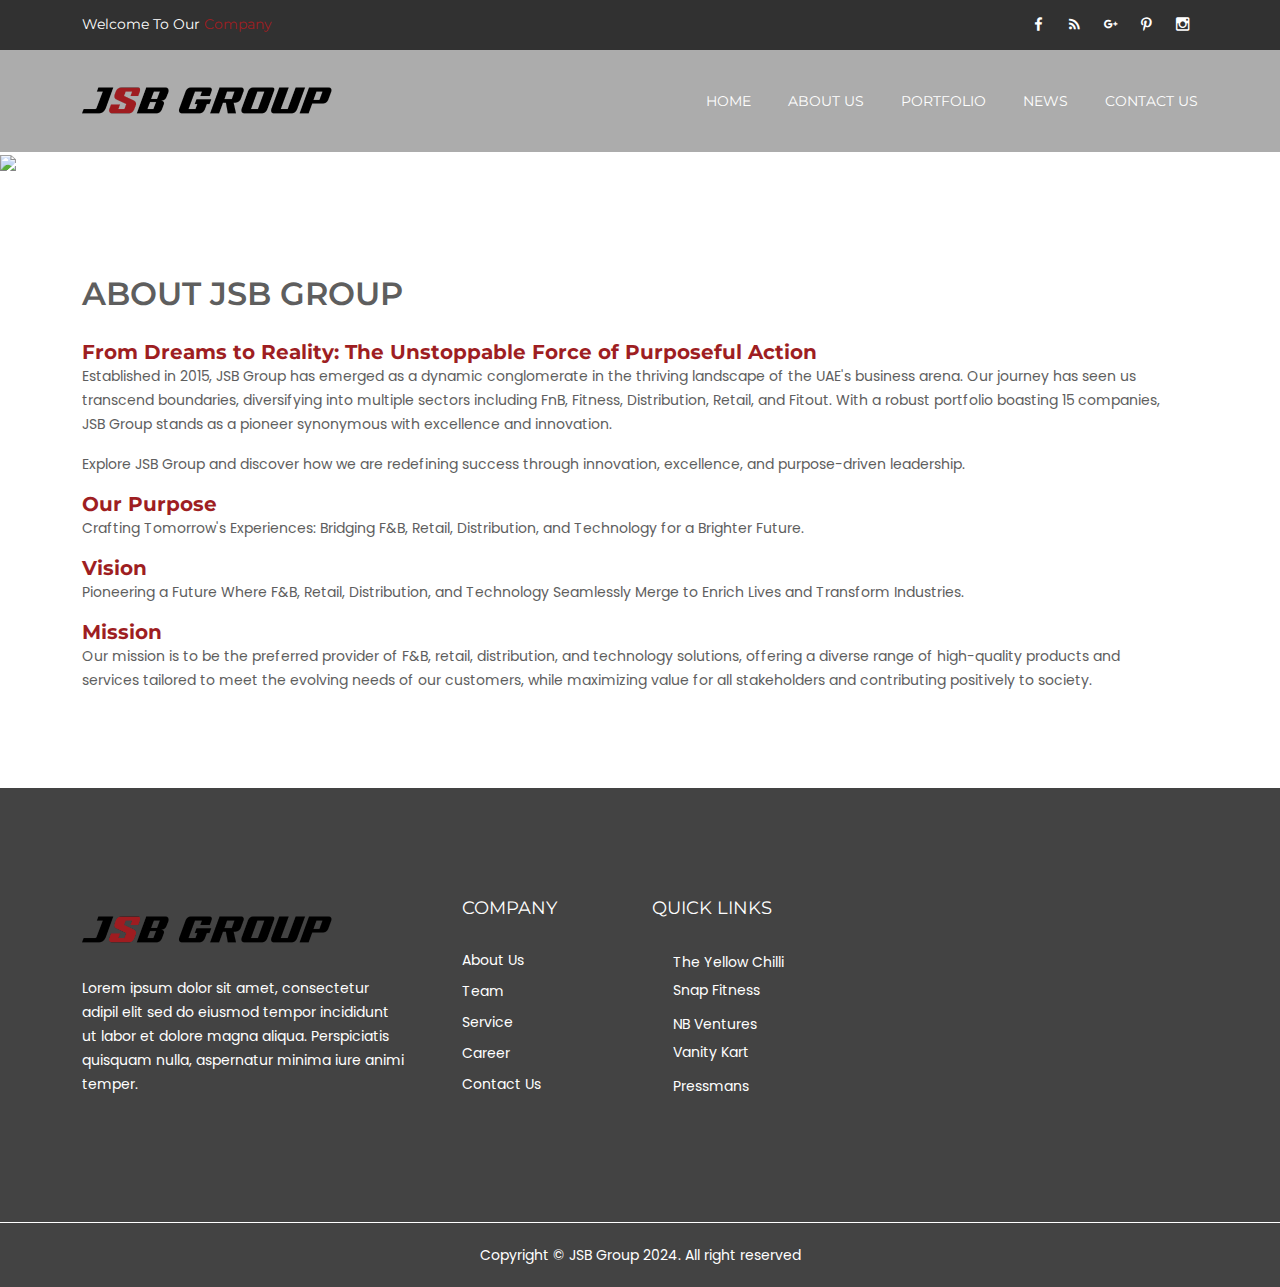
==== commit 10d01dea: "Update about.html" ====
--- a/about.html
+++ b/about.html
@@ -59,7 +59,7 @@
 		            </div>
 		        </div>
 		    </div>
-		    <div class="logo-menu-area overlay-light-1 fixed header-sticky">
+		    <div class="logo-menu-area overlay-light-1" style="background-color: gray;">
 		        <div class="container">
 		            <div class="row">
 		                <div class="col-lg-4">
@@ -73,7 +73,7 @@
                                     <ul>       
                                         <li><a href="index.html">Home</a></li>
                                         <li><a href="about.html">about us</a></li>
-                                        <li><a href="portfolio.html">Portfolio</a></li>
+                                        <li><a href="test.html">Portfolio</a></li>
                                         <li><a href="blog.html">News</a>
                                             <ul>
                                                 <li><a href="blog-details.html">News Details</a></li>
@@ -91,23 +91,9 @@
 		</header>
 		<!-- Header Area End -->
 		<!-- Breadcrumb Area Start-->
-		<div class="breadcrumb-area overlay-4  bg-10 ptb-70">	
-			<div class="container">
-				<div class="row justify-content-center">
-					<div class="col-lg-6">
-						<div class="breadcrumb-text text-center">
-							<h2>About Us</h2>
-							<div class="breadcrumb-bar">
-								<ul class="breadcrumb justify-content-center">
-									<li><a href="index.html">HOME</a></li>
-									<li>About Us</li>
-								</ul>
-							</div>
-						</div>
-					</div>
-				</div>
-			</div>
-		</div>
+
+        <div><img src="assets/images/banner/AboutUs.jpg"/></div>
+		
 		<!-- Breadcrumb Area End -->
         <!-- Feature Area Start -->
         <!-- <section class="feature-area ptb-110">
